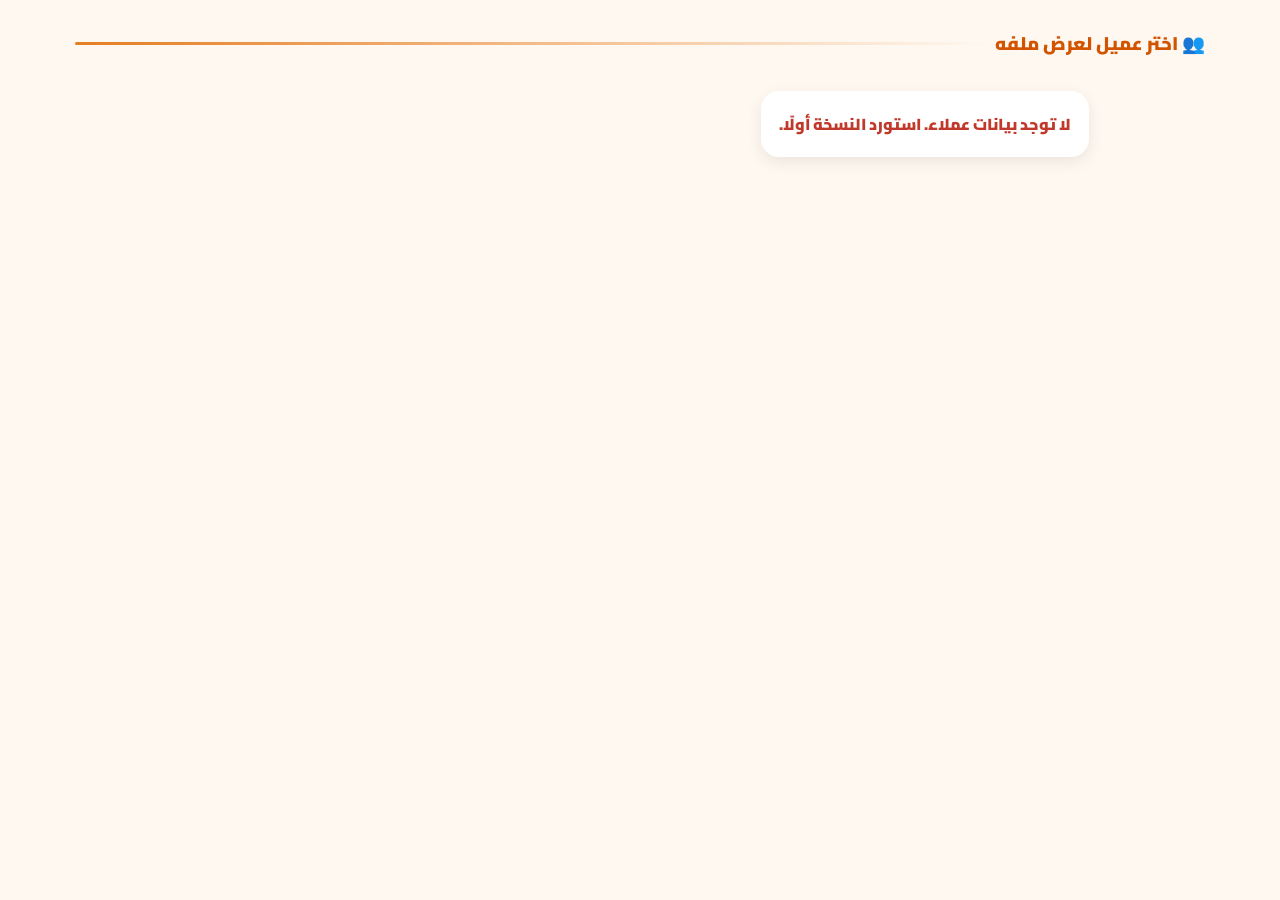
==== client-history.html @ fc014681 "ضض" ====
<!DOCTYPE html>
<html lang="ar" dir="rtl">
<head>
  <meta name="robots" content="noindex,nofollow,noarchive,nosnippet">
  <meta name="referrer" content="no-referrer">

  <meta charset="UTF-8" />
  <meta name="viewport" content="width=device-width, initial-scale=1, maximum-scale=1, user-scalable=no, viewport-fit=cover" />
  <title>ملف العميل - نوشي بيكري</title>
  <link href="https://fonts.googleapis.com/css2?family=Cairo:wght@400;600;700;800;900&family=Tajawal:wght@700;800;900&display=swap" rel="stylesheet" />
  <style>
    :root{
      --bg:#fff8f0;--card:#fff;--ink:#263238;--muted:#697386;--brand:#e67e22;--brand2:#d35400;
      --cyan:#00bcd4;--green:#27ae60;--red:#e74c3c;--blue:#3498db;--purple:#8e44ad;--gold:#f1c40f;
      --shadow:0 12px 32px rgba(93,56,18,.14);--soft:0 5px 16px rgba(0,0,0,.08);--r:18px;
    }
    *{box-sizing:border-box;-webkit-tap-highlight-color:transparent} html,body{margin:0;padding:0;background:var(--bg);color:var(--ink);font-family:Cairo,system-ui,sans-serif;overflow-x:hidden} button,input,select{font-family:inherit} button{cursor:pointer} img{display:block;max-width:100%}
    .wrap{width:min(1150px,100%);margin:auto;padding:10px 10px 35px}.hero{position:relative;overflow:hidden;border-radius:0 0 30px 30px;padding:18px 14px 20px;background:radial-gradient(circle at 12% 18%,rgba(255,255,255,.5),transparent 26%),linear-gradient(135deg,#bf4b00,#e67e22 48%,#ffb066);color:#fff;box-shadow:var(--shadow)}
    .hero:before{content:"";position:absolute;inset:-70px -35px auto auto;width:220px;height:220px;border-radius:50%;background:rgba(255,255,255,.14)}.top-actions{display:flex;gap:8px;justify-content:space-between;align-items:center;position:relative;z-index:1}.btn{border:0;border-radius:14px;padding:10px 12px;font-weight:900;box-shadow:0 5px 12px rgba(0,0,0,.12)}.btn-light{background:rgba(255,255,255,.22);color:#fff;border:1px solid rgba(255,255,255,.35)}.btn-main{background:#fff;color:#bf4b00}.btn-green{background:var(--green);color:#fff}.btn-gray{background:#7f8c8d;color:#fff}.title-box{text-align:center;position:relative;z-index:1;margin-top:12px}.avatar{width:86px;height:86px;margin:0 auto 9px;border-radius:25px;background:linear-gradient(135deg,#fff,#ffe5c7);color:#d35400;display:flex;align-items:center;justify-content:center;font-size:2.4rem;font-weight:900;box-shadow:0 10px 24px rgba(0,0,0,.16);border:3px solid rgba(255,255,255,.75)}h1{font-family:Tajawal,Cairo,sans-serif;font-size:1.65rem;margin:4px 0}.sub{opacity:.95;font-weight:700}.vip-pill{display:inline-flex;align-items:center;gap:6px;margin-top:10px;background:rgba(0,0,0,.18);border:1px solid rgba(255,255,255,.35);padding:7px 12px;border-radius:999px;font-weight:900}
    .section{margin:16px 0}.section-title{display:flex;align-items:center;gap:8px;font-size:1.15rem;font-weight:900;color:#d35400;margin:0 0 10px}.section-title:after{content:"";height:3px;background:linear-gradient(90deg,#e67e22,transparent);flex:1;border-radius:99px}.grid{display:grid;gap:10px}.stats-grid{grid-template-columns:repeat(4,1fr)}.card{background:var(--card);border-radius:var(--r);box-shadow:var(--soft);border:1px solid rgba(230,126,34,.10)}.stat{padding:13px;text-align:center;position:relative;overflow:hidden}.stat:before{content:"";position:absolute;top:0;right:0;width:100%;height:5px;background:var(--accent,var(--brand))}.stat .icon{font-size:1.3rem}.stat .label{font-size:.78rem;color:var(--muted);font-weight:800;margin-top:4px}.stat .value{font-size:1.15rem;font-weight:900;margin-top:3px;color:#222}.accent-green{--accent:var(--green)}.accent-blue{--accent:var(--blue)}.accent-red{--accent:var(--red)}.accent-purple{--accent:var(--purple)}.accent-gold{--accent:var(--gold)}.accent-cyan{--accent:var(--cyan)}
    .circles{grid-template-columns:repeat(3,1fr)}.circle-card{padding:14px;text-align:center}.ring{--p:0;--c:#e67e22;width:112px;height:112px;margin:auto;border-radius:50%;display:grid;place-items:center;background:conic-gradient(var(--c) calc(var(--p)*1%),#eee 0);position:relative}.ring:after{content:"";position:absolute;inset:12px;background:white;border-radius:50%;box-shadow:inset 0 0 0 1px #f0f0f0}.ring strong{position:relative;z-index:1;font-size:1.25rem}.circle-label{margin-top:8px;font-weight:900}.smart-grid{grid-template-columns:repeat(4,1fr)}.smart{padding:12px}.smart b{display:block;color:#2d3436;margin-top:3px}.smart span{color:var(--muted);font-size:.82rem;font-weight:800}
    .tools{display:grid;grid-template-columns:1.2fr .8fr .8fr;gap:8px;margin:10px 0}.tools input,.tools select{width:100%;padding:11px;border:1px solid #ead7c4;border-radius:14px;background:#fff;font-weight:800;outline:none}.products-grid{grid-template-columns:repeat(2,1fr)}.product-card{display:grid;grid-template-columns:78px 1fr;gap:11px;padding:10px;align-items:center}.thumb{width:78px;height:78px;border-radius:18px;overflow:hidden;background:linear-gradient(135deg,#fff3e0,#ffe0b2);display:flex;align-items:center;justify-content:center;box-shadow:inset 0 0 0 1px rgba(0,0,0,.04)}.thumb img{width:100%;height:100%;object-fit:cover}.thumb.no-image:before{content:"🍰";font-size:2rem}.rank{display:inline-flex;align-items:center;justify-content:center;min-width:34px;height:28px;border-radius:10px;background:#f5f5f5;font-weight:900;margin-left:5px}.rank.one{background:linear-gradient(135deg,#ffd700,#ffc107);color:#000}.rank.two{background:linear-gradient(135deg,#d6d6d6,#9e9e9e);color:white}.rank.three{background:linear-gradient(135deg,#cd7f32,#a0522d);color:white}.pname{font-weight:900}.mini-stats{display:grid;grid-template-columns:repeat(3,1fr);gap:6px;margin-top:8px}.mini{background:#fff8f0;border-radius:10px;padding:6px;text-align:center}.mini small{display:block;color:#777;font-weight:800;font-size:.7rem}.mini b{font-size:.82rem}
    .orders{display:grid;gap:12px}.order{padding:12px;border-right:7px solid var(--brand);overflow:hidden}.order.paid{border-color:var(--green);background:linear-gradient(135deg,#fff,#effff6)}.order.unpaid{border-color:var(--red);background:linear-gradient(135deg,#fff,#fff0f0)}.order-head{display:flex;justify-content:space-between;gap:8px;align-items:center;flex-wrap:wrap}.order-num{font-weight:900;color:#d35400;background:#fff;padding:6px 10px;border-radius:999px;box-shadow:0 2px 8px rgba(0,0,0,.06)}.badge{display:inline-flex;align-items:center;gap:5px;border-radius:999px;padding:5px 9px;color:#fff;font-weight:900;font-size:.78rem;margin:4px 3px 0}.b-green{background:var(--green)}.b-red{background:var(--red)}.b-blue{background:var(--blue)}.b-gray{background:#7f8c8d}.b-purple{background:var(--purple)}.order-products{display:grid;gap:8px;margin-top:10px}.line{display:grid;grid-template-columns:56px 1fr auto;gap:8px;align-items:center;background:rgba(255,255,255,.75);border:1px solid rgba(0,0,0,.04);border-radius:14px;padding:7px}.line .thumb{width:56px;height:56px;border-radius:14px}.line-name{font-weight:900}.line-meta{color:#666;font-size:.78rem;font-weight:800}.line-total{font-weight:900;color:#2c3e50;white-space:nowrap}.order-total{display:grid;grid-template-columns:repeat(4,1fr);gap:7px;margin-top:10px}.total-box{background:#fff;border-radius:12px;padding:8px;text-align:center}.total-box small{display:block;color:#777;font-weight:800}.total-box b{font-size:.9rem}.note{margin-top:9px;background:#f7f7fb;border-right:4px solid var(--purple);border-radius:12px;padding:8px;color:#444;font-weight:700}.empty{padding:30px;text-align:center;color:#777;font-weight:900}.client-picker{display:grid;grid-template-columns:repeat(2,1fr);gap:10px}.client-pick{padding:13px;text-align:right;border:0;border-radius:16px;background:#fff;box-shadow:var(--soft);font-weight:900}.client-pick span{display:block;color:#777;font-size:.8rem;margin-top:3px}.fatal{margin:20px auto;background:#fff;border-radius:18px;padding:18px;box-shadow:var(--soft);text-align:center;color:#c0392b;font-weight:900}.hide{display:none!important}
    @media(max-width:820px){.stats-grid{grid-template-columns:repeat(2,1fr)}.circles,.smart-grid,.products-grid{grid-template-columns:1fr}.tools{grid-template-columns:1fr}.order-total{grid-template-columns:repeat(2,1fr)}}
    @media(max-width:430px){.wrap{padding:0 8px 25px}.hero{border-radius:0 0 24px 24px}.stats-grid{grid-template-columns:1fr 1fr}.stat{padding:10px}.stat .value{font-size:.98rem}.product-card{grid-template-columns:66px 1fr}.thumb{width:66px;height:66px}.line{grid-template-columns:48px 1fr}.line-total{grid-column:2 / 3;text-align:right}.client-picker{grid-template-columns:1fr}}
  </style>
  <style id="noshi-auth-cloak">body{visibility:hidden!important}</style>
</head>
<body>
  <div class="wrap">
    <div id="loading" class="fatal">⏳ جاري تحميل ملف العميل...</div>

    <main id="app" class="hide">
<!-- الهيدر فاضي (مساحة فارغة) -->
<header class="hero" style="padding-bottom: 10px;">
  <!-- ما فيه أزرار ولا شيء، بس اسم العميل -->
  <div class="title-box">
    <div class="avatar" id="avatar">ن</div>
    <h1 id="clientName">—</h1>
    <div class="sub" id="clientMeta">—</div>
    <div class="vip-pill" id="clientTier">⭐ تحليل العميل</div>
  </div>
</header>

<!-- المربع البرتقالي مع زر رجوع كبير (نازل تحت مع مسافة) -->
<div style="
  background: linear-gradient(135deg, #e67e22, #d35400);
  border-radius: 18px;
  padding: 18px 22px;
  margin: 20px 0 25px;
  box-shadow: 0 8px 30px rgba(211, 84, 0, 0.4);
  display: flex;
  align-items: center;
  justify-content: space-between;
  gap: 15px;
">
  <!-- النص -->
  <div style="display: flex; align-items: center; gap: 12px;">
    <span style="font-size: 2rem; color: white;">📋</span>
    <span style="color: white; font-weight: 900; font-size: 1.2rem;">ملف العميل</span>
  </div>
  
  <!-- زر الرجوع -->
  <button onclick="location.href='client.html'" style="
    padding: 12px 28px;
    background: white;
    color: #d35400;
    border: none;
    border-radius: 14px;
    font-size: 1.1rem;
    font-weight: 900;
    font-family: 'Cairo', sans-serif;
    cursor: pointer;
    display: flex;
    align-items: center;
    gap: 10px;
    box-shadow: 0 4px 15px rgba(0,0,0,0.15);
    transition: all 0.15s ease;
    -webkit-tap-highlight-color: transparent;
  "
  onmousedown="this.style.transform='scale(0.95)'"
  onmouseup="this.style.transform='scale(1)'"
  ontouchstart="this.style.transform='scale(0.95)'"
  ontouchend="this.style.transform='scale(1)'"
  >
    <span style="font-size: 1.4rem;">↩️</span>
    العودة للعملاء
  </button>
</div>

      <section class="section">
        <h2 class="section-title">📊 الإحصائية الشاملة</h2>
        <div id="statsGrid" class="grid stats-grid"></div>
      </section>

      <section class="section">
        <h2 class="section-title">🎯 مؤشرات ذكية</h2>
        <div id="circleGrid" class="grid circles"></div>
      </section>

      <section class="section">
        <h2 class="section-title">✨ لمحة سريعة</h2>
        <div id="smartGrid" class="grid smart-grid"></div>
      </section>

      <section class="section">
        <h2 class="section-title">🔥 منتجات العميل من الأكثر للأقل</h2>
        <div id="productsGrid" class="grid products-grid"></div>
      </section>

      <section class="section">
        <h2 class="section-title">📦 هيستوري الطلبات</h2>
        <div class="tools no-print">
          <input id="searchInput" type="text" placeholder="🔎 ابحث باسم منتج، مندوب، ملاحظة...">
          <select id="statusFilter">
            <option value="all">كل الحالات</option>
            <option value="paid">المدفوع فقط</option>
            <option value="unpaid">غير المدفوع فقط</option>
            <option value="cash">نقد فقط</option>
            <option value="transfer">تحويل فقط</option>
          </select>
          <select id="sortFilter">
            <option value="newest">الأحدث أولًا</option>
            <option value="highest">الأعلى قيمة</option>
            <option value="products">الأكثر منتجات</option>
            <option value="oldest">الأقدم أولًا</option>
          </select>
        </div>
        <div id="ordersList" class="orders"></div>
      </section>
    </main>

    <section id="picker" class="hide section">
      <h2 class="section-title">👥 اختر عميل لعرض ملفه</h2>
      <div id="clientPicker" class="client-picker"></div>
    </section>
  </div>

  <script src="ui-modal.js"></script>
<script src="./db.js"></script>
  <script>
    const PRODUCT_IMAGES = {
      "كيكة ليمون":"images/thumbs/lemon.webp","كيكة سينابون":"images/thumbs/cinnamon1.webp","كيكة برتقال":"images/thumbs/orange.webp","كيكة رمل":"images/thumbs/sand.webp","كيكة كوكيز":"images/thumbs/cookies.webp","كيكة ماربل":"images/thumbs/marble.webp","كيكة دايجستف":"images/thumbs/digestive.webp","كيك دايجستف ميني":"images/thumbs/digestive.webp","كيكة تمر":"images/thumbs/dates.webp","قرص عقيلي":"images/thumbs/aqeeli.webp","كيكة شوكليت":"images/thumbs/choco.webp","ميني كيك ليمون":"images/thumbs/minilemon.webp","كيكة الكيري":"images/thumbs/kiri.webp","خلية قرفة":"images/thumbs/honey1.webp","خلية سمسم":"images/thumbs/honey2.webp","خلية سميد":"images/thumbs/honey3.webp","تاوة نوشي":"images/thumbs/tawa.webp","تاوة نوشي ميني":"images/thumbs/tawamini.webp","سينابون":"images/thumbs/cinnabon.webp","كرات الشعيرية":"images/thumbs/shariya.webp","فطيرة حلزونية":"images/thumbs/spiral.webp","تارت تفاح":"images/thumbs/tart.webp","تارت تشيز التمر":"images/thumbs/tartdate.webp","بوب كيك ليمون":"images/thumbs/popcakelemon.webp","بوب كيك شوكليت":"images/thumbs/popcakechoco.webp","بسبوسة":"images/thumbs/basbousa.webp","تشيز القشد":"images/thumbs/chesedate.webp","فطيرة المربى":"images/thumbs/jam.webp","وردات الشوكولاتة":"images/thumbs/rose.webp","تارت البيكان":"images/thumbs/bekan.webp","صحن تقديم":"images/thumbs/plate.webp","مندوب":"images/thumbs/delivery.webp","تكلفة إضافية":"images/thumbs/extra.webp"
    };
    let clients=[], salesData={}, currentClient=null, currentOrders=[];
    const $ = id => document.getElementById(id);
    const money = n => `${safe(n).toFixed(2)} ريال`;
    const safe = v => { const n=parseFloat(v); return isNaN(n)?0:n; };
    const esc = v => String(v ?? "").replaceAll("&","&amp;").replaceAll("<","&lt;").replaceAll(">","&gt;").replaceAll('"',"&quot;").replaceAll("'","&#039;");
    const params = new URLSearchParams(location.search);

    document.addEventListener("DOMContentLoaded", boot);

    async function readData(){
      let dbOk=false;
      try{
        if(window.NoshiDB){
          const live = await NoshiDB.getMany(["clients", "salesData"], { clients: [], salesData: {} });
          clients = live.clients;
          salesData = live.salesData;
          dbOk = true;
        }
      }catch(e){ console.warn("IndexedDB read failed", e); }
      if(!Array.isArray(clients)) clients = [];
      if(!salesData || typeof salesData !== "object" || Array.isArray(salesData)) salesData = {};
      return dbOk;
    }

    async function boot(){
      try{
        await readData();
        const id = params.get("id");
        currentClient = clients.find(c => String(c.id) === String(id));
        if(!currentClient){ showPicker(); return; }
        currentOrders = getClientOrders(currentClient);
        renderAll();
        $("loading").classList.add("hide");
        $("app").classList.remove("hide");
      }catch(e){
        console.error(e);
        $("loading").textContent = "❌ حدث خطأ أثناء تحميل بيانات العميل. افتح Console وأرسل الخطأ.";
      }
    }

    function showPicker(){
      $("loading").classList.add("hide");
      const box = $("clientPicker");
      if(!clients.length){ box.innerHTML = `<div class="fatal">لا توجد بيانات عملاء. استورد النسخة أولًا.</div>`; }
      else{
        box.innerHTML = clients.map(c => `<button class="client-pick" onclick="location.href='client-history-v2.html?id=${encodeURIComponent(c.id)}'">👤 ${esc(c.name)}<span>${esc(c.phone || 'بدون رقم')} • ${esc(c.date || 'بدون تاريخ')}</span></button>`).join("");
      }
      $("picker").classList.remove("hide");
    }

    function getAllOrders(){
      let arr=[];
      Object.values(salesData || {}).forEach(monthOrders => { if(Array.isArray(monthOrders)) arr = arr.concat(monthOrders); });
      return arr;
    }
    function getClientOrders(client){
      return getAllOrders().filter(o => String(o.clientId || "") === String(client.id || "") || (!o.clientId && o.client === client.name))
        .sort((a,b)=> new Date(b.date || 0) - new Date(a.date || 0));
    }
    function orderItems(order){ return Array.isArray(order.items) ? order.items : []; }
    function isDelivery(item){ return (item.originalName || item.name) === "مندوب"; }
    function itemBefore(item){ return safe(item.price) * safe(item.qty); }
    function itemAfter(item, order){
      let total = itemBefore(item);
      if(safe(item.discount)>0) total *= (1 - safe(item.discount)/100);
      const name = item.originalName || item.name;
      if(safe(order.generalDiscount)>0 && name !== "مندوب" && name !== "صحن تقديم") total *= (1 - safe(order.generalDiscount)/100);
      return total;
    }
    function orderBefore(order){ const calc=orderItems(order).reduce((s,i)=>s+itemBefore(i),0); return safe(order.totalBefore)||calc; }
    function orderAfter(order){ const calc=orderItems(order).reduce((s,i)=>s+itemAfter(i,order),0); return safe(order.totalAfter)||calc; }
    function orderQty(order){ return orderItems(order).filter(i=>!isDelivery(i)).reduce((s,i)=>s+safe(i.qty),0); }
    function deliveryTotal(order){ return orderItems(order).filter(isDelivery).reduce((s,i)=>s+itemBefore(i),0); }
function payment(order){
  // حالة تشيك بوكس السداد للكاش
  const cashPaid =
    order.paidByEmad === true ||
    order.checkboxStatus === true ||
    order.cashReceived === true;

  if(order.paymentMethod === "cash") {
    return {
      method: "نقد",
      methodClass: "b-purple",
      status: cashPaid ? "مدفوع" : "بانتظار الدفع",
      paid: cashPaid
    };
  }

  if(order.paymentMethod === "transfer") {
    return {
      method: "تحويل",
      methodClass: "b-blue",
      status: order.transferred ? "تم التحويل" : "بانتظار التحويل",
      paid: !!order.transferred
    };
  }

  return {
    method: "غير محدد",
    methodClass: "b-gray",
    status: "غير محدد",
    paid: false
  };
}
    function imgFor(name){ return PRODUCT_IMAGES[name] || PRODUCT_IMAGES[String(name||"").replace(/\s+\d+$/,'')] || "images/thumbs/extra.webp"; }
    function fmtDate(v){ return v ? String(v).replace("T"," ").slice(0,16) : "—"; }

    function renderAll(){
      const name = currentClient.name || "عميل";
      $("clientName").textContent = name;
      $("avatar").textContent = name.trim().slice(0,1) || "ع";
      $("clientMeta").textContent = `📞 ${currentClient.phone || 'بدون رقم'} • 📅 انضم: ${currentClient.date || 'غير محدد'}`;
      renderStats(); renderCircles(); renderSmart(); renderProducts(); renderOrders();
      ["searchInput","statusFilter","sortFilter"].forEach(id => $(id).addEventListener("input", renderOrders));
      $("statusFilter").addEventListener("change", renderOrders); $("sortFilter").addEventListener("change", renderOrders);
    }
    function computeStats(){
      const before=currentOrders.reduce((s,o)=>s+orderBefore(o),0), after=currentOrders.reduce((s,o)=>s+orderAfter(o),0), del=currentOrders.reduce((s,o)=>s+deliveryTotal(o),0);
      const paid=currentOrders.filter(o=>payment(o).paid).length;
      const qty=currentOrders.reduce((s,o)=>s+orderQty(o),0);
      const highest=Math.max(0,...currentOrders.map(orderAfter));
      const avg=currentOrders.length? after/currentOrders.length:0;
      return {orders:currentOrders.length,before,after,discount:Math.max(before-after,0),del,paid,unpaid:currentOrders.length-paid,qty,highest,avg,first:currentOrders.at(-1)?.date,last:currentOrders[0]?.date};
    }
    function tier(s){
      if(s.after >= 3000 || s.orders >= 25) return "👑 VIP ذهبي";
      if(s.after >= 1200 || s.orders >= 12) return "⭐ عميل مميز";
      if(s.orders >= 4) return "🌱 عميل واعد";
      return "🧁 عميل جديد";
    }
    function renderStats(){
      const s=computeStats(); $("clientTier").textContent = tier(s);
      const rows=[
        ["📦","عدد الطلبات",s.orders,"accent-purple"],["🧁","إجمالي المنتجات",s.qty,"accent-cyan"],["💰","قبل الخصم",money(s.before),""],["🏷️","إجمالي الخصم",money(s.discount),"accent-red"],["✅","الصافي",money(s.after),"accent-green"],["💎","أعلى فاتورة",money(s.highest),"accent-blue"],["📊","متوسط الطلب",money(s.avg),"accent-gold"],["🚚","مدفوع للمندوب",money(s.del),"accent-purple"],["🟢","طلبات مدفوعة",s.paid,"accent-green"],["🔴","طلبات معلقة",s.unpaid,"accent-red"],["🕒","أول طلب",fmtDate(s.first),"accent-blue"],["🆕","آخر طلب",fmtDate(s.last),"accent-cyan"]
      ];
      $("statsGrid").innerHTML = rows.map(r=>`<div class="card stat ${r[3]}"><div class="icon">${r[0]}</div><div class="label">${r[1]}</div><div class="value">${r[2]}</div></div>`).join("");
    }
    function productStats(){
      const map={};
      currentOrders.forEach(o=>orderItems(o).forEach(i=>{
        const name=i.originalName || i.name || "منتج"; if(isDelivery(i)) return;
        if(!map[name]) map[name]={name,qty:0,times:0,before:0,after:0};
        map[name].qty+=safe(i.qty); map[name].times+=1; map[name].before+=itemBefore(i); map[name].after+=itemAfter(i,o);
      }));
      return Object.values(map).sort((a,b)=>b.qty-a.qty || b.after-a.after);
    }
	
    function renderCircles(){
      const s=computeStats(), ps=productStats();
      const paidPct=s.orders?Math.round(s.paid/s.orders*100):0, discountPct=s.before?Math.round(s.discount/s.before*100):0, favPct=s.qty&&ps[0]?Math.round(ps[0].qty/s.qty*100):0;
      const data=[[paidPct,"#27ae60","نسبة السداد"],[discountPct,"#e74c3c","نسبة الخصم"],[favPct,"#8e44ad","سيطرة المنتج المفضل"]];
      $("circleGrid").innerHTML=data.map(d=>`<div class="card circle-card"><div class="ring" style="--p:${d[0]};--c:${d[1]}"><strong>${d[0]}%</strong></div><div class="circle-label">${d[2]}</div></div>`).join("");
    }
// أضف هذي الدالة
function getTopProductDisplay() {
  const allStats = productStats();
  if (!allStats || allStats.length === 0) return "—";
  
  const tray = allStats.find(p => p.name === "صحن تقديم");
  const topProduct = allStats[0];
  
  // إذا صحن التقديم هو الأول أو متساوي مع الأول
  if (tray && (tray === topProduct || (topProduct && tray.qty === topProduct.qty))) {
    const secondProduct = allStats.find(p => p.name !== "صحن تقديم");
    return secondProduct ? `صحن تقديم، ${secondProduct.name}` : "صحن تقديم";
  }
  
  return topProduct?.name || "—";
}

// وعدل هذي
function renderSmart(){
  const ps=productStats(), s=computeStats();
  const dayMap={}; 
  currentOrders.forEach(o=>{ 
    const d=new Date(o.date||""); 
    if(!isNaN(d)) dayMap[d.getDay()] = (dayMap[d.getDay()]||0)+1; 
  });
  const days=["الأحد","الإثنين","الثلاثاء","الأربعاء","الخميس","الجمعة","السبت"];
  const bestDay=Object.entries(dayMap).sort((a,b)=>b[1]-a[1])[0];
  const methods={}; 
  currentOrders.forEach(o=>{ 
    const m=payment(o).method; 
    methods[m]=(methods[m]||0)+1; 
  });
  const bestMethod=Object.entries(methods).sort((a,b)=>b[1]-a[1])[0]?.[0] || "—";
  const msg = s.unpaid>0 ? `لديه ${s.unpaid} طلب معلق` : s.orders?"كل الطلبات مسددة" : "لا توجد طلبات";
  
  // 🆕 استخدم الدالة الجديدة
  const topDisplay = getTopProductDisplay();
  
  const items=[
    ["🏆","المنتج الأكثر مبيعاً", topDisplay],
    ["📅","اليوم الأكثر طلبًا",bestDay?days[bestDay[0]]:"—"],
    ["💳","طريقة الدفع الغالبة",bestMethod],
    ["💡","اقتراح متابعة",msg]
  ];
  $("smartGrid").innerHTML=items.map(i=>`<div class="card smart"><span>${i[0]} ${i[1]}</span><b>${esc(i[2])}</b></div>`).join("");
}
    function renderProducts(){
      const ps=productStats();
      if(!ps.length){ $("productsGrid").innerHTML=`<div class="card empty">لا توجد منتجات لهذا العميل</div>`; return; }
      $("productsGrid").innerHTML=ps.map((p,i)=>{
        const r=i===0?'one':i===1?'two':i===2?'three':'';
        return `<div class="card product-card"><div class="thumb"><img src="${imgFor(p.name)}" alt="${esc(p.name)}" loading="lazy" decoding="async" onerror="this.remove();this.parentElement.classList.add('no-image')"></div><div><div class="pname"><span class="rank ${r}">${i<3?['🥇','🥈','🥉'][i]:'#'+(i+1)}</span>${esc(p.name)}</div><div class="mini-stats"><div class="mini"><small>الكمية</small><b>${p.qty}</b></div><div class="mini"><small>مرات الطلب</small><b>${p.times}</b></div><div class="mini"><small>الصافي</small><b>${money(p.after)}</b></div></div></div></div>`;
      }).join("");
    }
    function renderOrders(){
      const q=($("searchInput")?.value||"").trim().toLowerCase(), status=$("statusFilter")?.value||"all", sort=$("sortFilter")?.value||"newest";
      let list=currentOrders.filter(o=>{
        const pay=payment(o);
        const statusOk=status==='all'||(status==='paid'&&pay.paid)||(status==='unpaid'&&!pay.paid)||(status==='cash'&&o.paymentMethod==='cash')||(status==='transfer'&&o.paymentMethod==='transfer');
        const text=[o.date,o.deliveryDate,o.deliveryPerson,o.mandoub,o.globalNote,...orderItems(o).map(i=>i.name)].join(' ').toLowerCase();
        return statusOk && (!q || text.includes(q));
      });
      list.sort((a,b)=> sort==='oldest'?new Date(a.date||0)-new Date(b.date||0):sort==='highest'?orderAfter(b)-orderAfter(a):sort==='products'?orderQty(b)-orderQty(a):new Date(b.date||0)-new Date(a.date||0));
      if(!list.length){ $("ordersList").innerHTML=`<div class="card empty">لا توجد طلبات مطابقة</div>`; return; }
      $("ordersList").innerHTML=list.map((o,i)=>orderCard(o,i)).join("");
    }
    function orderCard(o,i){
      const pay=payment(o), before=orderBefore(o), after=orderAfter(o), disc=Math.max(before-after,0), paidClass=pay.paid?'paid':'unpaid';
      const items=orderItems(o).map(it=>{
        const name=it.originalName||it.name||"منتج", qty=safe(it.qty), price=safe(it.price), total=itemAfter(it,o);
        return `<div class="line"><div class="thumb"><img src="${imgFor(name)}" alt="${esc(name)}" loading="lazy" decoding="async" onerror="this.remove();this.parentElement.classList.add('no-image')"></div><div><div class="line-name">${esc(name)}</div><div class="line-meta">الكمية: ${qty} • السعر: ${money(price)}${safe(it.discount)?` • خصم المنتج: ${safe(it.discount)}%`:''}</div></div><div class="line-total">${money(total)}</div></div>`;
      }).join("");
      return `<article class="card order ${paidClass}"><div class="order-head"><div class="order-num">طلب #${i+1}</div><div style="font-weight:900;color:#555">${fmtDate(o.date)}</div></div><div><span class="badge ${pay.methodClass}">💳 ${pay.method}</span><span class="badge ${pay.paid?'b-green':'b-red'}">${pay.paid?'✅':'⏳'} ${pay.status}</span><span class="badge b-gray">🚚 ${esc(o.deliveryPerson||o.mandoub||'غير محدد')}</span>${o.deliveryDate?`<span class="badge b-blue">🕒 ${esc(o.deliveryDate)}</span>`:''}</div><div class="order-products">${items || '<div class="empty">لا توجد منتجات محفوظة</div>'}</div><div class="order-total"><div class="total-box"><small>قبل الخصم</small><b>${money(before)}</b></div><div class="total-box"><small>الخصم</small><b>${money(disc)}</b></div><div class="total-box"><small>الصافي</small><b>${money(after)}</b></div><div class="total-box"><small>المندوب</small><b>${money(deliveryTotal(o))}</b></div></div>${o.globalNote?`<div class="note">📝 ${esc(o.globalNote)}</div>`:''}</article>`;
    }
  </script>

<script src="config.js"></script><script src="auth.js"></script><script>NoshiAuth.guard().catch(()=>{});</script>
</body>
</html>
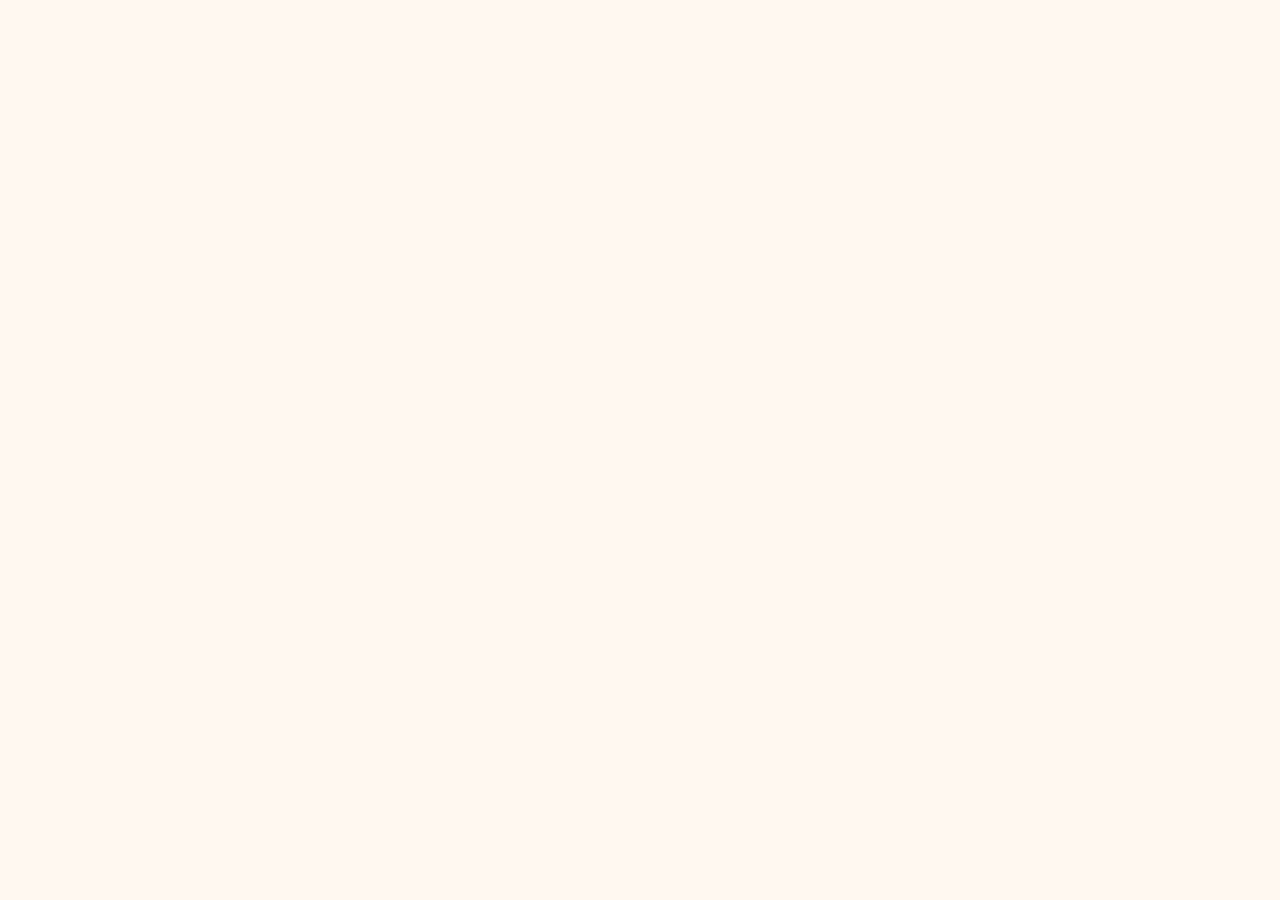
==== commit b21347e4: "ص" ====
--- a/client-history.html
+++ b/client-history.html
@@ -8,25 +8,21 @@
   <meta name="viewport" content="width=device-width, initial-scale=1, maximum-scale=1, user-scalable=no, viewport-fit=cover" />
   <title>ملف العميل - نوشي بيكري</title>
   <link href="https://fonts.googleapis.com/css2?family=Cairo:wght@400;600;700;800;900&family=Tajawal:wght@700;800;900&display=swap" rel="stylesheet" />
-  <style>
-    :root{
-      --bg:#fff8f0;--card:#fff;--ink:#263238;--muted:#697386;--brand:#e67e22;--brand2:#d35400;
-      --cyan:#00bcd4;--green:#27ae60;--red:#e74c3c;--blue:#3498db;--purple:#8e44ad;--gold:#f1c40f;
-      --shadow:0 12px 32px rgba(93,56,18,.14);--soft:0 5px 16px rgba(0,0,0,.08);--r:18px;
-    }
-    *{box-sizing:border-box;-webkit-tap-highlight-color:transparent} html,body{margin:0;padding:0;background:var(--bg);color:var(--ink);font-family:Cairo,system-ui,sans-serif;overflow-x:hidden} button,input,select{font-family:inherit} button{cursor:pointer} img{display:block;max-width:100%}
-    .wrap{width:min(1150px,100%);margin:auto;padding:10px 10px 35px}.hero{position:relative;overflow:hidden;border-radius:0 0 30px 30px;padding:18px 14px 20px;background:radial-gradient(circle at 12% 18%,rgba(255,255,255,.5),transparent 26%),linear-gradient(135deg,#bf4b00,#e67e22 48%,#ffb066);color:#fff;box-shadow:var(--shadow)}
-    .hero:before{content:"";position:absolute;inset:-70px -35px auto auto;width:220px;height:220px;border-radius:50%;background:rgba(255,255,255,.14)}.top-actions{display:flex;gap:8px;justify-content:space-between;align-items:center;position:relative;z-index:1}.btn{border:0;border-radius:14px;padding:10px 12px;font-weight:900;box-shadow:0 5px 12px rgba(0,0,0,.12)}.btn-light{background:rgba(255,255,255,.22);color:#fff;border:1px solid rgba(255,255,255,.35)}.btn-main{background:#fff;color:#bf4b00}.btn-green{background:var(--green);color:#fff}.btn-gray{background:#7f8c8d;color:#fff}.title-box{text-align:center;position:relative;z-index:1;margin-top:12px}.avatar{width:86px;height:86px;margin:0 auto 9px;border-radius:25px;background:linear-gradient(135deg,#fff,#ffe5c7);color:#d35400;display:flex;align-items:center;justify-content:center;font-size:2.4rem;font-weight:900;box-shadow:0 10px 24px rgba(0,0,0,.16);border:3px solid rgba(255,255,255,.75)}h1{font-family:Tajawal,Cairo,sans-serif;font-size:1.65rem;margin:4px 0}.sub{opacity:.95;font-weight:700}.vip-pill{display:inline-flex;align-items:center;gap:6px;margin-top:10px;background:rgba(0,0,0,.18);border:1px solid rgba(255,255,255,.35);padding:7px 12px;border-radius:999px;font-weight:900}
-    .section{margin:16px 0}.section-title{display:flex;align-items:center;gap:8px;font-size:1.15rem;font-weight:900;color:#d35400;margin:0 0 10px}.section-title:after{content:"";height:3px;background:linear-gradient(90deg,#e67e22,transparent);flex:1;border-radius:99px}.grid{display:grid;gap:10px}.stats-grid{grid-template-columns:repeat(4,1fr)}.card{background:var(--card);border-radius:var(--r);box-shadow:var(--soft);border:1px solid rgba(230,126,34,.10)}.stat{padding:13px;text-align:center;position:relative;overflow:hidden}.stat:before{content:"";position:absolute;top:0;right:0;width:100%;height:5px;background:var(--accent,var(--brand))}.stat .icon{font-size:1.3rem}.stat .label{font-size:.78rem;color:var(--muted);font-weight:800;margin-top:4px}.stat .value{font-size:1.15rem;font-weight:900;margin-top:3px;color:#222}.accent-green{--accent:var(--green)}.accent-blue{--accent:var(--blue)}.accent-red{--accent:var(--red)}.accent-purple{--accent:var(--purple)}.accent-gold{--accent:var(--gold)}.accent-cyan{--accent:var(--cyan)}
-    .circles{grid-template-columns:repeat(3,1fr)}.circle-card{padding:14px;text-align:center}.ring{--p:0;--c:#e67e22;width:112px;height:112px;margin:auto;border-radius:50%;display:grid;place-items:center;background:conic-gradient(var(--c) calc(var(--p)*1%),#eee 0);position:relative}.ring:after{content:"";position:absolute;inset:12px;background:white;border-radius:50%;box-shadow:inset 0 0 0 1px #f0f0f0}.ring strong{position:relative;z-index:1;font-size:1.25rem}.circle-label{margin-top:8px;font-weight:900}.smart-grid{grid-template-columns:repeat(4,1fr)}.smart{padding:12px}.smart b{display:block;color:#2d3436;margin-top:3px}.smart span{color:var(--muted);font-size:.82rem;font-weight:800}
-    .tools{display:grid;grid-template-columns:1.2fr .8fr .8fr;gap:8px;margin:10px 0}.tools input,.tools select{width:100%;padding:11px;border:1px solid #ead7c4;border-radius:14px;background:#fff;font-weight:800;outline:none}.products-grid{grid-template-columns:repeat(2,1fr)}.product-card{display:grid;grid-template-columns:78px 1fr;gap:11px;padding:10px;align-items:center}.thumb{width:78px;height:78px;border-radius:18px;overflow:hidden;background:linear-gradient(135deg,#fff3e0,#ffe0b2);display:flex;align-items:center;justify-content:center;box-shadow:inset 0 0 0 1px rgba(0,0,0,.04)}.thumb img{width:100%;height:100%;object-fit:cover}.thumb.no-image:before{content:"🍰";font-size:2rem}.rank{display:inline-flex;align-items:center;justify-content:center;min-width:34px;height:28px;border-radius:10px;background:#f5f5f5;font-weight:900;margin-left:5px}.rank.one{background:linear-gradient(135deg,#ffd700,#ffc107);color:#000}.rank.two{background:linear-gradient(135deg,#d6d6d6,#9e9e9e);color:white}.rank.three{background:linear-gradient(135deg,#cd7f32,#a0522d);color:white}.pname{font-weight:900}.mini-stats{display:grid;grid-template-columns:repeat(3,1fr);gap:6px;margin-top:8px}.mini{background:#fff8f0;border-radius:10px;padding:6px;text-align:center}.mini small{display:block;color:#777;font-weight:800;font-size:.7rem}.mini b{font-size:.82rem}
-    .orders{display:grid;gap:12px}.order{padding:12px;border-right:7px solid var(--brand);overflow:hidden}.order.paid{border-color:var(--green);background:linear-gradient(135deg,#fff,#effff6)}.order.unpaid{border-color:var(--red);background:linear-gradient(135deg,#fff,#fff0f0)}.order-head{display:flex;justify-content:space-between;gap:8px;align-items:center;flex-wrap:wrap}.order-num{font-weight:900;color:#d35400;background:#fff;padding:6px 10px;border-radius:999px;box-shadow:0 2px 8px rgba(0,0,0,.06)}.badge{display:inline-flex;align-items:center;gap:5px;border-radius:999px;padding:5px 9px;color:#fff;font-weight:900;font-size:.78rem;margin:4px 3px 0}.b-green{background:var(--green)}.b-red{background:var(--red)}.b-blue{background:var(--blue)}.b-gray{background:#7f8c8d}.b-purple{background:var(--purple)}.order-products{display:grid;gap:8px;margin-top:10px}.line{display:grid;grid-template-columns:56px 1fr auto;gap:8px;align-items:center;background:rgba(255,255,255,.75);border:1px solid rgba(0,0,0,.04);border-radius:14px;padding:7px}.line .thumb{width:56px;height:56px;border-radius:14px}.line-name{font-weight:900}.line-meta{color:#666;font-size:.78rem;font-weight:800}.line-total{font-weight:900;color:#2c3e50;white-space:nowrap}.order-total{display:grid;grid-template-columns:repeat(4,1fr);gap:7px;margin-top:10px}.total-box{background:#fff;border-radius:12px;padding:8px;text-align:center}.total-box small{display:block;color:#777;font-weight:800}.total-box b{font-size:.9rem}.note{margin-top:9px;background:#f7f7fb;border-right:4px solid var(--purple);border-radius:12px;padding:8px;color:#444;font-weight:700}.empty{padding:30px;text-align:center;color:#777;font-weight:900}.client-picker{display:grid;grid-template-columns:repeat(2,1fr);gap:10px}.client-pick{padding:13px;text-align:right;border:0;border-radius:16px;background:#fff;box-shadow:var(--soft);font-weight:900}.client-pick span{display:block;color:#777;font-size:.8rem;margin-top:3px}.fatal{margin:20px auto;background:#fff;border-radius:18px;padding:18px;box-shadow:var(--soft);text-align:center;color:#c0392b;font-weight:900}.hide{display:none!important}
-    @media(max-width:820px){.stats-grid{grid-template-columns:repeat(2,1fr)}.circles,.smart-grid,.products-grid{grid-template-columns:1fr}.tools{grid-template-columns:1fr}.order-total{grid-template-columns:repeat(2,1fr)}}
-    @media(max-width:430px){.wrap{padding:0 8px 25px}.hero{border-radius:0 0 24px 24px}.stats-grid{grid-template-columns:1fr 1fr}.stat{padding:10px}.stat .value{font-size:.98rem}.product-card{grid-template-columns:66px 1fr}.thumb{width:66px;height:66px}.line{grid-template-columns:48px 1fr}.line-total{grid-column:2 / 3;text-align:right}.client-picker{grid-template-columns:1fr}}
-  </style>
-  <style id="noshi-auth-cloak">body{visibility:hidden!important}</style>
+    <!-- Page-specific styles: edit css/client-history.css only. -->
+  <link rel="stylesheet" href="css/client-history.css">
+  
 </head>
 <body>
+  <!-- ================================================================
+       NOSHI PAGE MAP — client-history.html
+       HTML: Structure/content only.
+       CSS : css/client-history.css (page styles) + css/tab.css (shared tabs when linked).
+       JS  : js/client-history.js (page behavior).
+       Shared services remain external: config/auth/db/invoice/incoming/ui-modal as applicable.
+       CRITICAL: Do not rename persisted data fields or storage keys during UI maintenance.
+       This file was structurally refactored without intended business-logic changes.
+     ================================================================= -->
+
   <div class="wrap">
     <div id="loading" class="fatal">⏳ جاري تحميل ملف العميل...</div>
 
@@ -138,240 +134,11 @@
 
   <script src="ui-modal.js"></script>
 <script src="./db.js"></script>
-  <script>
-    const PRODUCT_IMAGES = {
-      "كيكة ليمون":"images/thumbs/lemon.webp","كيكة سينابون":"images/thumbs/cinnamon1.webp","كيكة برتقال":"images/thumbs/orange.webp","كيكة رمل":"images/thumbs/sand.webp","كيكة كوكيز":"images/thumbs/cookies.webp","كيكة ماربل":"images/thumbs/marble.webp","كيكة دايجستف":"images/thumbs/digestive.webp","كيك دايجستف ميني":"images/thumbs/digestive.webp","كيكة تمر":"images/thumbs/dates.webp","قرص عقيلي":"images/thumbs/aqeeli.webp","كيكة شوكليت":"images/thumbs/choco.webp","ميني كيك ليمون":"images/thumbs/minilemon.webp","كيكة الكيري":"images/thumbs/kiri.webp","خلية قرفة":"images/thumbs/honey1.webp","خلية سمسم":"images/thumbs/honey2.webp","خلية سميد":"images/thumbs/honey3.webp","تاوة نوشي":"images/thumbs/tawa.webp","تاوة نوشي ميني":"images/thumbs/tawamini.webp","سينابون":"images/thumbs/cinnabon.webp","كرات الشعيرية":"images/thumbs/shariya.webp","فطيرة حلزونية":"images/thumbs/spiral.webp","تارت تفاح":"images/thumbs/tart.webp","تارت تشيز التمر":"images/thumbs/tartdate.webp","بوب كيك ليمون":"images/thumbs/popcakelemon.webp","بوب كيك شوكليت":"images/thumbs/popcakechoco.webp","بسبوسة":"images/thumbs/basbousa.webp","تشيز القشد":"images/thumbs/chesedate.webp","فطيرة المربى":"images/thumbs/jam.webp","وردات الشوكولاتة":"images/thumbs/rose.webp","تارت البيكان":"images/thumbs/bekan.webp","صحن تقديم":"images/thumbs/plate.webp","مندوب":"images/thumbs/delivery.webp","تكلفة إضافية":"images/thumbs/extra.webp"
-    };
-    let clients=[], salesData={}, currentClient=null, currentOrders=[];
-    const $ = id => document.getElementById(id);
-    const money = n => `${safe(n).toFixed(2)} ريال`;
-    const safe = v => { const n=parseFloat(v); return isNaN(n)?0:n; };
-    const esc = v => String(v ?? "").replaceAll("&","&amp;").replaceAll("<","&lt;").replaceAll(">","&gt;").replaceAll('"',"&quot;").replaceAll("'","&#039;");
-    const params = new URLSearchParams(location.search);
+  
 
-    document.addEventListener("DOMContentLoaded", boot);
+<script src="config.js"></script><script src="auth.js"></script>
 
-    async function readData(){
-      let dbOk=false;
-      try{
-        if(window.NoshiDB){
-          const live = await NoshiDB.getMany(["clients", "salesData"], { clients: [], salesData: {} });
-          clients = live.clients;
-          salesData = live.salesData;
-          dbOk = true;
-        }
-      }catch(e){ console.warn("IndexedDB read failed", e); }
-      if(!Array.isArray(clients)) clients = [];
-      if(!salesData || typeof salesData !== "object" || Array.isArray(salesData)) salesData = {};
-      return dbOk;
-    }
-
-    async function boot(){
-      try{
-        await readData();
-        const id = params.get("id");
-        currentClient = clients.find(c => String(c.id) === String(id));
-        if(!currentClient){ showPicker(); return; }
-        currentOrders = getClientOrders(currentClient);
-        renderAll();
-        $("loading").classList.add("hide");
-        $("app").classList.remove("hide");
-      }catch(e){
-        console.error(e);
-        $("loading").textContent = "❌ حدث خطأ أثناء تحميل بيانات العميل. افتح Console وأرسل الخطأ.";
-      }
-    }
-
-    function showPicker(){
-      $("loading").classList.add("hide");
-      const box = $("clientPicker");
-      if(!clients.length){ box.innerHTML = `<div class="fatal">لا توجد بيانات عملاء. استورد النسخة أولًا.</div>`; }
-      else{
-        box.innerHTML = clients.map(c => `<button class="client-pick" onclick="location.href='client-history-v2.html?id=${encodeURIComponent(c.id)}'">👤 ${esc(c.name)}<span>${esc(c.phone || 'بدون رقم')} • ${esc(c.date || 'بدون تاريخ')}</span></button>`).join("");
-      }
-      $("picker").classList.remove("hide");
-    }
-
-    function getAllOrders(){
-      let arr=[];
-      Object.values(salesData || {}).forEach(monthOrders => { if(Array.isArray(monthOrders)) arr = arr.concat(monthOrders); });
-      return arr;
-    }
-    function getClientOrders(client){
-      return getAllOrders().filter(o => String(o.clientId || "") === String(client.id || "") || (!o.clientId && o.client === client.name))
-        .sort((a,b)=> new Date(b.date || 0) - new Date(a.date || 0));
-    }
-    function orderItems(order){ return Array.isArray(order.items) ? order.items : []; }
-    function isDelivery(item){ return (item.originalName || item.name) === "مندوب"; }
-    function itemBefore(item){ return safe(item.price) * safe(item.qty); }
-    function itemAfter(item, order){
-      let total = itemBefore(item);
-      if(safe(item.discount)>0) total *= (1 - safe(item.discount)/100);
-      const name = item.originalName || item.name;
-      if(safe(order.generalDiscount)>0 && name !== "مندوب" && name !== "صحن تقديم") total *= (1 - safe(order.generalDiscount)/100);
-      return total;
-    }
-    function orderBefore(order){ const calc=orderItems(order).reduce((s,i)=>s+itemBefore(i),0); return safe(order.totalBefore)||calc; }
-    function orderAfter(order){ const calc=orderItems(order).reduce((s,i)=>s+itemAfter(i,order),0); return safe(order.totalAfter)||calc; }
-    function orderQty(order){ return orderItems(order).filter(i=>!isDelivery(i)).reduce((s,i)=>s+safe(i.qty),0); }
-    function deliveryTotal(order){ return orderItems(order).filter(isDelivery).reduce((s,i)=>s+itemBefore(i),0); }
-function payment(order){
-  // حالة تشيك بوكس السداد للكاش
-  const cashPaid =
-    order.paidByEmad === true ||
-    order.checkboxStatus === true ||
-    order.cashReceived === true;
-
-  if(order.paymentMethod === "cash") {
-    return {
-      method: "نقد",
-      methodClass: "b-purple",
-      status: cashPaid ? "مدفوع" : "بانتظار الدفع",
-      paid: cashPaid
-    };
-  }
-
-  if(order.paymentMethod === "transfer") {
-    return {
-      method: "تحويل",
-      methodClass: "b-blue",
-      status: order.transferred ? "تم التحويل" : "بانتظار التحويل",
-      paid: !!order.transferred
-    };
-  }
-
-  return {
-    method: "غير محدد",
-    methodClass: "b-gray",
-    status: "غير محدد",
-    paid: false
-  };
-}
-    function imgFor(name){ return PRODUCT_IMAGES[name] || PRODUCT_IMAGES[String(name||"").replace(/\s+\d+$/,'')] || "images/thumbs/extra.webp"; }
-    function fmtDate(v){ return v ? String(v).replace("T"," ").slice(0,16) : "—"; }
-
-    function renderAll(){
-      const name = currentClient.name || "عميل";
-      $("clientName").textContent = name;
-      $("avatar").textContent = name.trim().slice(0,1) || "ع";
-      $("clientMeta").textContent = `📞 ${currentClient.phone || 'بدون رقم'} • 📅 انضم: ${currentClient.date || 'غير محدد'}`;
-      renderStats(); renderCircles(); renderSmart(); renderProducts(); renderOrders();
-      ["searchInput","statusFilter","sortFilter"].forEach(id => $(id).addEventListener("input", renderOrders));
-      $("statusFilter").addEventListener("change", renderOrders); $("sortFilter").addEventListener("change", renderOrders);
-    }
-    function computeStats(){
-      const before=currentOrders.reduce((s,o)=>s+orderBefore(o),0), after=currentOrders.reduce((s,o)=>s+orderAfter(o),0), del=currentOrders.reduce((s,o)=>s+deliveryTotal(o),0);
-      const paid=currentOrders.filter(o=>payment(o).paid).length;
-      const qty=currentOrders.reduce((s,o)=>s+orderQty(o),0);
-      const highest=Math.max(0,...currentOrders.map(orderAfter));
-      const avg=currentOrders.length? after/currentOrders.length:0;
-      return {orders:currentOrders.length,before,after,discount:Math.max(before-after,0),del,paid,unpaid:currentOrders.length-paid,qty,highest,avg,first:currentOrders.at(-1)?.date,last:currentOrders[0]?.date};
-    }
-    function tier(s){
-      if(s.after >= 3000 || s.orders >= 25) return "👑 VIP ذهبي";
-      if(s.after >= 1200 || s.orders >= 12) return "⭐ عميل مميز";
-      if(s.orders >= 4) return "🌱 عميل واعد";
-      return "🧁 عميل جديد";
-    }
-    function renderStats(){
-      const s=computeStats(); $("clientTier").textContent = tier(s);
-      const rows=[
-        ["📦","عدد الطلبات",s.orders,"accent-purple"],["🧁","إجمالي المنتجات",s.qty,"accent-cyan"],["💰","قبل الخصم",money(s.before),""],["🏷️","إجمالي الخصم",money(s.discount),"accent-red"],["✅","الصافي",money(s.after),"accent-green"],["💎","أعلى فاتورة",money(s.highest),"accent-blue"],["📊","متوسط الطلب",money(s.avg),"accent-gold"],["🚚","مدفوع للمندوب",money(s.del),"accent-purple"],["🟢","طلبات مدفوعة",s.paid,"accent-green"],["🔴","طلبات معلقة",s.unpaid,"accent-red"],["🕒","أول طلب",fmtDate(s.first),"accent-blue"],["🆕","آخر طلب",fmtDate(s.last),"accent-cyan"]
-      ];
-      $("statsGrid").innerHTML = rows.map(r=>`<div class="card stat ${r[3]}"><div class="icon">${r[0]}</div><div class="label">${r[1]}</div><div class="value">${r[2]}</div></div>`).join("");
-    }
-    function productStats(){
-      const map={};
-      currentOrders.forEach(o=>orderItems(o).forEach(i=>{
-        const name=i.originalName || i.name || "منتج"; if(isDelivery(i)) return;
-        if(!map[name]) map[name]={name,qty:0,times:0,before:0,after:0};
-        map[name].qty+=safe(i.qty); map[name].times+=1; map[name].before+=itemBefore(i); map[name].after+=itemAfter(i,o);
-      }));
-      return Object.values(map).sort((a,b)=>b.qty-a.qty || b.after-a.after);
-    }
-	
-    function renderCircles(){
-      const s=computeStats(), ps=productStats();
-      const paidPct=s.orders?Math.round(s.paid/s.orders*100):0, discountPct=s.before?Math.round(s.discount/s.before*100):0, favPct=s.qty&&ps[0]?Math.round(ps[0].qty/s.qty*100):0;
-      const data=[[paidPct,"#27ae60","نسبة السداد"],[discountPct,"#e74c3c","نسبة الخصم"],[favPct,"#8e44ad","سيطرة المنتج المفضل"]];
-      $("circleGrid").innerHTML=data.map(d=>`<div class="card circle-card"><div class="ring" style="--p:${d[0]};--c:${d[1]}"><strong>${d[0]}%</strong></div><div class="circle-label">${d[2]}</div></div>`).join("");
-    }
-// أضف هذي الدالة
-function getTopProductDisplay() {
-  const allStats = productStats();
-  if (!allStats || allStats.length === 0) return "—";
-  
-  const tray = allStats.find(p => p.name === "صحن تقديم");
-  const topProduct = allStats[0];
-  
-  // إذا صحن التقديم هو الأول أو متساوي مع الأول
-  if (tray && (tray === topProduct || (topProduct && tray.qty === topProduct.qty))) {
-    const secondProduct = allStats.find(p => p.name !== "صحن تقديم");
-    return secondProduct ? `صحن تقديم، ${secondProduct.name}` : "صحن تقديم";
-  }
-  
-  return topProduct?.name || "—";
-}
-
-// وعدل هذي
-function renderSmart(){
-  const ps=productStats(), s=computeStats();
-  const dayMap={}; 
-  currentOrders.forEach(o=>{ 
-    const d=new Date(o.date||""); 
-    if(!isNaN(d)) dayMap[d.getDay()] = (dayMap[d.getDay()]||0)+1; 
-  });
-  const days=["الأحد","الإثنين","الثلاثاء","الأربعاء","الخميس","الجمعة","السبت"];
-  const bestDay=Object.entries(dayMap).sort((a,b)=>b[1]-a[1])[0];
-  const methods={}; 
-  currentOrders.forEach(o=>{ 
-    const m=payment(o).method; 
-    methods[m]=(methods[m]||0)+1; 
-  });
-  const bestMethod=Object.entries(methods).sort((a,b)=>b[1]-a[1])[0]?.[0] || "—";
-  const msg = s.unpaid>0 ? `لديه ${s.unpaid} طلب معلق` : s.orders?"كل الطلبات مسددة" : "لا توجد طلبات";
-  
-  // 🆕 استخدم الدالة الجديدة
-  const topDisplay = getTopProductDisplay();
-  
-  const items=[
-    ["🏆","المنتج الأكثر مبيعاً", topDisplay],
-    ["📅","اليوم الأكثر طلبًا",bestDay?days[bestDay[0]]:"—"],
-    ["💳","طريقة الدفع الغالبة",bestMethod],
-    ["💡","اقتراح متابعة",msg]
-  ];
-  $("smartGrid").innerHTML=items.map(i=>`<div class="card smart"><span>${i[0]} ${i[1]}</span><b>${esc(i[2])}</b></div>`).join("");
-}
-    function renderProducts(){
-      const ps=productStats();
-      if(!ps.length){ $("productsGrid").innerHTML=`<div class="card empty">لا توجد منتجات لهذا العميل</div>`; return; }
-      $("productsGrid").innerHTML=ps.map((p,i)=>{
-        const r=i===0?'one':i===1?'two':i===2?'three':'';
-        return `<div class="card product-card"><div class="thumb"><img src="${imgFor(p.name)}" alt="${esc(p.name)}" loading="lazy" decoding="async" onerror="this.remove();this.parentElement.classList.add('no-image')"></div><div><div class="pname"><span class="rank ${r}">${i<3?['🥇','🥈','🥉'][i]:'#'+(i+1)}</span>${esc(p.name)}</div><div class="mini-stats"><div class="mini"><small>الكمية</small><b>${p.qty}</b></div><div class="mini"><small>مرات الطلب</small><b>${p.times}</b></div><div class="mini"><small>الصافي</small><b>${money(p.after)}</b></div></div></div></div>`;
-      }).join("");
-    }
-    function renderOrders(){
-      const q=($("searchInput")?.value||"").trim().toLowerCase(), status=$("statusFilter")?.value||"all", sort=$("sortFilter")?.value||"newest";
-      let list=currentOrders.filter(o=>{
-        const pay=payment(o);
-        const statusOk=status==='all'||(status==='paid'&&pay.paid)||(status==='unpaid'&&!pay.paid)||(status==='cash'&&o.paymentMethod==='cash')||(status==='transfer'&&o.paymentMethod==='transfer');
-        const text=[o.date,o.deliveryDate,o.deliveryPerson,o.mandoub,o.globalNote,...orderItems(o).map(i=>i.name)].join(' ').toLowerCase();
-        return statusOk && (!q || text.includes(q));
-      });
-      list.sort((a,b)=> sort==='oldest'?new Date(a.date||0)-new Date(b.date||0):sort==='highest'?orderAfter(b)-orderAfter(a):sort==='products'?orderQty(b)-orderQty(a):new Date(b.date||0)-new Date(a.date||0));
-      if(!list.length){ $("ordersList").innerHTML=`<div class="card empty">لا توجد طلبات مطابقة</div>`; return; }
-      $("ordersList").innerHTML=list.map((o,i)=>orderCard(o,i)).join("");
-    }
-    function orderCard(o,i){
-      const pay=payment(o), before=orderBefore(o), after=orderAfter(o), disc=Math.max(before-after,0), paidClass=pay.paid?'paid':'unpaid';
-      const items=orderItems(o).map(it=>{
-        const name=it.originalName||it.name||"منتج", qty=safe(it.qty), price=safe(it.price), total=itemAfter(it,o);
-        return `<div class="line"><div class="thumb"><img src="${imgFor(name)}" alt="${esc(name)}" loading="lazy" decoding="async" onerror="this.remove();this.parentElement.classList.add('no-image')"></div><div><div class="line-name">${esc(name)}</div><div class="line-meta">الكمية: ${qty} • السعر: ${money(price)}${safe(it.discount)?` • خصم المنتج: ${safe(it.discount)}%`:''}</div></div><div class="line-total">${money(total)}</div></div>`;
-      }).join("");
-      return `<article class="card order ${paidClass}"><div class="order-head"><div class="order-num">طلب #${i+1}</div><div style="font-weight:900;color:#555">${fmtDate(o.date)}</div></div><div><span class="badge ${pay.methodClass}">💳 ${pay.method}</span><span class="badge ${pay.paid?'b-green':'b-red'}">${pay.paid?'✅':'⏳'} ${pay.status}</span><span class="badge b-gray">🚚 ${esc(o.deliveryPerson||o.mandoub||'غير محدد')}</span>${o.deliveryDate?`<span class="badge b-blue">🕒 ${esc(o.deliveryDate)}</span>`:''}</div><div class="order-products">${items || '<div class="empty">لا توجد منتجات محفوظة</div>'}</div><div class="order-total"><div class="total-box"><small>قبل الخصم</small><b>${money(before)}</b></div><div class="total-box"><small>الخصم</small><b>${money(disc)}</b></div><div class="total-box"><small>الصافي</small><b>${money(after)}</b></div><div class="total-box"><small>المندوب</small><b>${money(deliveryTotal(o))}</b></div></div>${o.globalNote?`<div class="note">📝 ${esc(o.globalNote)}</div>`:''}</article>`;
-    }
-  </script>
-
-<script src="config.js"></script><script src="auth.js"></script><script>NoshiAuth.guard().catch(()=>{});</script>
+  <!-- Page-specific logic: edit js/client-history.js only. Loaded after shared dependencies and page DOM. -->
+  <script src="js/client-history.js"></script>
 </body>
 </html>
--- a/css/client-history.css
+++ b/css/client-history.css
@@ -0,0 +1,28 @@
+/* =========================================================
+   FILE: css/client-history.css
+   SOURCE PAGE: client-history.html
+   PURPOSE: Page-specific styles extracted from the HTML.
+   MAINTENANCE RULE: Keep global tabs in css/tab.css.
+   REFACTOR NOTE: Rules were moved without intentional behavior changes.
+========================================================= */
+
+
+/* ---- Extracted inline style block 1 (original order preserved) ---- */
+:root{
+      --bg:#fff8f0;--card:#fff;--ink:#263238;--muted:#697386;--brand:#e67e22;--brand2:#d35400;
+      --cyan:#00bcd4;--green:#27ae60;--red:#e74c3c;--blue:#3498db;--purple:#8e44ad;--gold:#f1c40f;
+      --shadow:0 12px 32px rgba(93,56,18,.14);--soft:0 5px 16px rgba(0,0,0,.08);--r:18px;
+    }
+    *{box-sizing:border-box;-webkit-tap-highlight-color:transparent} html,body{margin:0;padding:0;background:var(--bg);color:var(--ink);font-family:Cairo,system-ui,sans-serif;overflow-x:hidden} button,input,select{font-family:inherit} button{cursor:pointer} img{display:block;max-width:100%}
+    .wrap{width:min(1150px,100%);margin:auto;padding:10px 10px 35px}.hero{position:relative;overflow:hidden;border-radius:0 0 30px 30px;padding:18px 14px 20px;background:radial-gradient(circle at 12% 18%,rgba(255,255,255,.5),transparent 26%),linear-gradient(135deg,#bf4b00,#e67e22 48%,#ffb066);color:#fff;box-shadow:var(--shadow)}
+    .hero:before{content:"";position:absolute;inset:-70px -35px auto auto;width:220px;height:220px;border-radius:50%;background:rgba(255,255,255,.14)}.top-actions{display:flex;gap:8px;justify-content:space-between;align-items:center;position:relative;z-index:1}.btn{border:0;border-radius:14px;padding:10px 12px;font-weight:900;box-shadow:0 5px 12px rgba(0,0,0,.12)}.btn-light{background:rgba(255,255,255,.22);color:#fff;border:1px solid rgba(255,255,255,.35)}.btn-main{background:#fff;color:#bf4b00}.btn-green{background:var(--green);color:#fff}.btn-gray{background:#7f8c8d;color:#fff}.title-box{text-align:center;position:relative;z-index:1;margin-top:12px}.avatar{width:86px;height:86px;margin:0 auto 9px;border-radius:25px;background:linear-gradient(135deg,#fff,#ffe5c7);color:#d35400;display:flex;align-items:center;justify-content:center;font-size:2.4rem;font-weight:900;box-shadow:0 10px 24px rgba(0,0,0,.16);border:3px solid rgba(255,255,255,.75)}h1{font-family:Tajawal,Cairo,sans-serif;font-size:1.65rem;margin:4px 0}.sub{opacity:.95;font-weight:700}.vip-pill{display:inline-flex;align-items:center;gap:6px;margin-top:10px;background:rgba(0,0,0,.18);border:1px solid rgba(255,255,255,.35);padding:7px 12px;border-radius:999px;font-weight:900}
+    .section{margin:16px 0}.section-title{display:flex;align-items:center;gap:8px;font-size:1.15rem;font-weight:900;color:#d35400;margin:0 0 10px}.section-title:after{content:"";height:3px;background:linear-gradient(90deg,#e67e22,transparent);flex:1;border-radius:99px}.grid{display:grid;gap:10px}.stats-grid{grid-template-columns:repeat(4,1fr)}.card{background:var(--card);border-radius:var(--r);box-shadow:var(--soft);border:1px solid rgba(230,126,34,.10)}.stat{padding:13px;text-align:center;position:relative;overflow:hidden}.stat:before{content:"";position:absolute;top:0;right:0;width:100%;height:5px;background:var(--accent,var(--brand))}.stat .icon{font-size:1.3rem}.stat .label{font-size:.78rem;color:var(--muted);font-weight:800;margin-top:4px}.stat .value{font-size:1.15rem;font-weight:900;margin-top:3px;color:#222}.accent-green{--accent:var(--green)}.accent-blue{--accent:var(--blue)}.accent-red{--accent:var(--red)}.accent-purple{--accent:var(--purple)}.accent-gold{--accent:var(--gold)}.accent-cyan{--accent:var(--cyan)}
+    .circles{grid-template-columns:repeat(3,1fr)}.circle-card{padding:14px;text-align:center}.ring{--p:0;--c:#e67e22;width:112px;height:112px;margin:auto;border-radius:50%;display:grid;place-items:center;background:conic-gradient(var(--c) calc(var(--p)*1%),#eee 0);position:relative}.ring:after{content:"";position:absolute;inset:12px;background:white;border-radius:50%;box-shadow:inset 0 0 0 1px #f0f0f0}.ring strong{position:relative;z-index:1;font-size:1.25rem}.circle-label{margin-top:8px;font-weight:900}.smart-grid{grid-template-columns:repeat(4,1fr)}.smart{padding:12px}.smart b{display:block;color:#2d3436;margin-top:3px}.smart span{color:var(--muted);font-size:.82rem;font-weight:800}
+    .tools{display:grid;grid-template-columns:1.2fr .8fr .8fr;gap:8px;margin:10px 0}.tools input,.tools select{width:100%;padding:11px;border:1px solid #ead7c4;border-radius:14px;background:#fff;font-weight:800;outline:none}.products-grid{grid-template-columns:repeat(2,1fr)}.product-card{display:grid;grid-template-columns:78px 1fr;gap:11px;padding:10px;align-items:center}.thumb{width:78px;height:78px;border-radius:18px;overflow:hidden;background:linear-gradient(135deg,#fff3e0,#ffe0b2);display:flex;align-items:center;justify-content:center;box-shadow:inset 0 0 0 1px rgba(0,0,0,.04)}.thumb img{width:100%;height:100%;object-fit:cover}.thumb.no-image:before{content:"🍰";font-size:2rem}.rank{display:inline-flex;align-items:center;justify-content:center;min-width:34px;height:28px;border-radius:10px;background:#f5f5f5;font-weight:900;margin-left:5px}.rank.one{background:linear-gradient(135deg,#ffd700,#ffc107);color:#000}.rank.two{background:linear-gradient(135deg,#d6d6d6,#9e9e9e);color:white}.rank.three{background:linear-gradient(135deg,#cd7f32,#a0522d);color:white}.pname{font-weight:900}.mini-stats{display:grid;grid-template-columns:repeat(3,1fr);gap:6px;margin-top:8px}.mini{background:#fff8f0;border-radius:10px;padding:6px;text-align:center}.mini small{display:block;color:#777;font-weight:800;font-size:.7rem}.mini b{font-size:.82rem}
+    .orders{display:grid;gap:12px}.order{padding:12px;border-right:7px solid var(--brand);overflow:hidden}.order.paid{border-color:var(--green);background:linear-gradient(135deg,#fff,#effff6)}.order.unpaid{border-color:var(--red);background:linear-gradient(135deg,#fff,#fff0f0)}.order-head{display:flex;justify-content:space-between;gap:8px;align-items:center;flex-wrap:wrap}.order-num{font-weight:900;color:#d35400;background:#fff;padding:6px 10px;border-radius:999px;box-shadow:0 2px 8px rgba(0,0,0,.06)}.badge{display:inline-flex;align-items:center;gap:5px;border-radius:999px;padding:5px 9px;color:#fff;font-weight:900;font-size:.78rem;margin:4px 3px 0}.b-green{background:var(--green)}.b-red{background:var(--red)}.b-blue{background:var(--blue)}.b-gray{background:#7f8c8d}.b-purple{background:var(--purple)}.order-products{display:grid;gap:8px;margin-top:10px}.line{display:grid;grid-template-columns:56px 1fr auto;gap:8px;align-items:center;background:rgba(255,255,255,.75);border:1px solid rgba(0,0,0,.04);border-radius:14px;padding:7px}.line .thumb{width:56px;height:56px;border-radius:14px}.line-name{font-weight:900}.line-meta{color:#666;font-size:.78rem;font-weight:800}.line-total{font-weight:900;color:#2c3e50;white-space:nowrap}.order-total{display:grid;grid-template-columns:repeat(4,1fr);gap:7px;margin-top:10px}.total-box{background:#fff;border-radius:12px;padding:8px;text-align:center}.total-box small{display:block;color:#777;font-weight:800}.total-box b{font-size:.9rem}.note{margin-top:9px;background:#f7f7fb;border-right:4px solid var(--purple);border-radius:12px;padding:8px;color:#444;font-weight:700}.empty{padding:30px;text-align:center;color:#777;font-weight:900}.client-picker{display:grid;grid-template-columns:repeat(2,1fr);gap:10px}.client-pick{padding:13px;text-align:right;border:0;border-radius:16px;background:#fff;box-shadow:var(--soft);font-weight:900}.client-pick span{display:block;color:#777;font-size:.8rem;margin-top:3px}.fatal{margin:20px auto;background:#fff;border-radius:18px;padding:18px;box-shadow:var(--soft);text-align:center;color:#c0392b;font-weight:900}.hide{display:none!important}
+    @media(max-width:820px){.stats-grid{grid-template-columns:repeat(2,1fr)}.circles,.smart-grid,.products-grid{grid-template-columns:1fr}.tools{grid-template-columns:1fr}.order-total{grid-template-columns:repeat(2,1fr)}}
+    @media(max-width:430px){.wrap{padding:0 8px 25px}.hero{border-radius:0 0 24px 24px}.stats-grid{grid-template-columns:1fr 1fr}.stat{padding:10px}.stat .value{font-size:.98rem}.product-card{grid-template-columns:66px 1fr}.thumb{width:66px;height:66px}.line{grid-template-columns:48px 1fr}.line-total{grid-column:2 / 3;text-align:right}.client-picker{grid-template-columns:1fr}}
+
+
+/* ---- Extracted inline style block 2 (original order preserved) ---- */
+body{visibility:hidden!important}
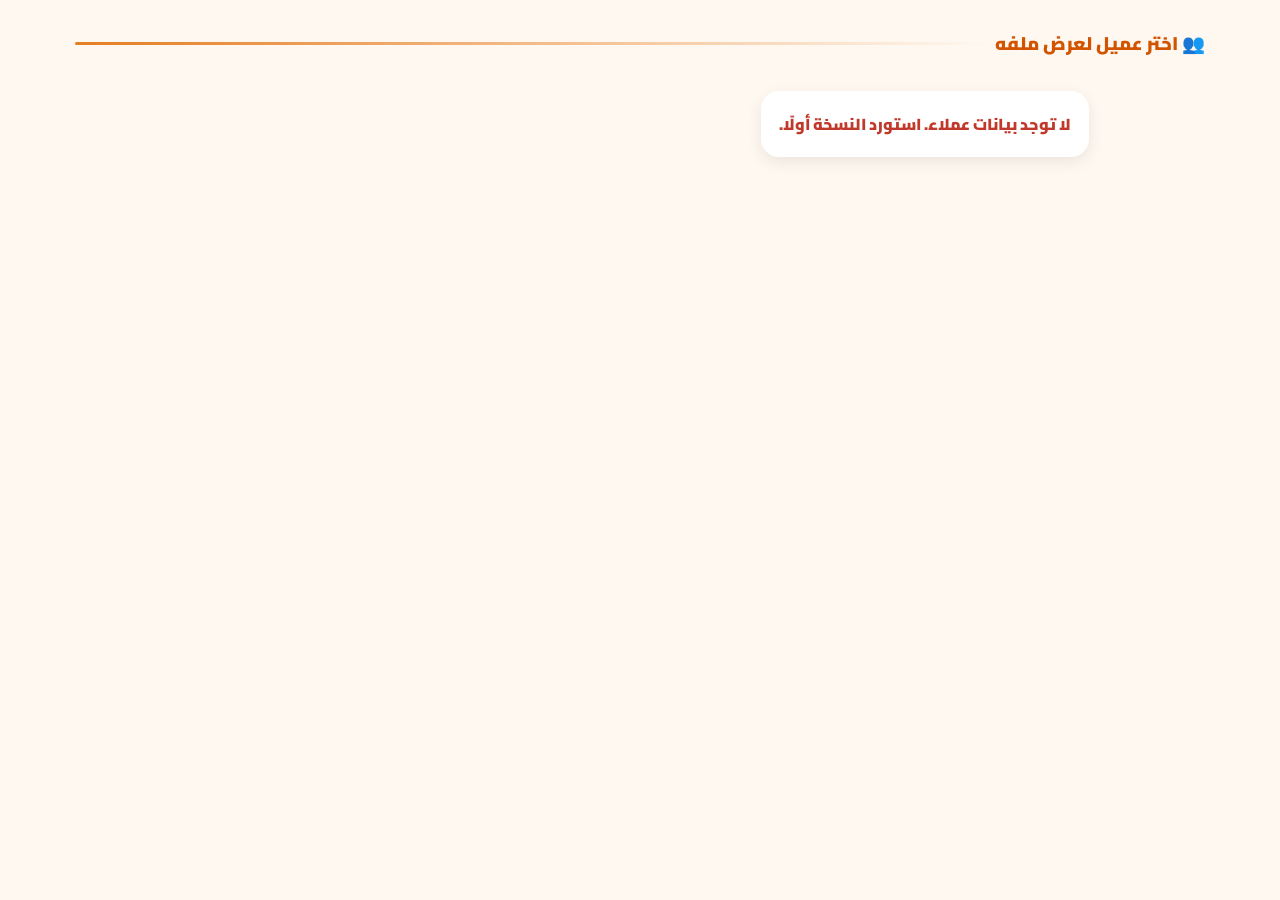
==== commit 2c691537: "ث" ====
--- a/client-history.html
+++ b/client-history.html
@@ -8,21 +8,16 @@
   <meta name="viewport" content="width=device-width, initial-scale=1, maximum-scale=1, user-scalable=no, viewport-fit=cover" />
   <title>ملف العميل - نوشي بيكري</title>
   <link href="https://fonts.googleapis.com/css2?family=Cairo:wght@400;600;700;800;900&family=Tajawal:wght@700;800;900&display=swap" rel="stylesheet" />
-    <!-- Page-specific styles: edit css/client-history.css only. -->
-  <link rel="stylesheet" href="css/client-history.css">
-  
+  <!-- NOSHI: styles for this exact position live in css/client-history.css. -->
+<link rel="stylesheet" href="css/client-history.css">
+  <style id="noshi-auth-cloak">body{visibility:hidden!important}</style>
 </head>
 <body>
-  <!-- ================================================================
-       NOSHI PAGE MAP — client-history.html
-       HTML: Structure/content only.
-       CSS : css/client-history.css (page styles) + css/tab.css (shared tabs when linked).
-       JS  : js/client-history.js (page behavior).
-       Shared services remain external: config/auth/db/invoice/incoming/ui-modal as applicable.
-       CRITICAL: Do not rename persisted data fields or storage keys during UI maintenance.
-       This file was structurally refactored without intended business-logic changes.
-     ================================================================= -->
-
+<!-- NOSHI PAGE MAP: client-history.html
+     CSS: css/client-history.css
+     JS: js/client-history.js, js/client-history.part2.js
+     Shared files remain shared. Do not change data keys during UI maintenance.
+-->
   <div class="wrap">
     <div id="loading" class="fatal">⏳ جاري تحميل ملف العميل...</div>
 
@@ -134,11 +129,10 @@
 
   <script src="ui-modal.js"></script>
 <script src="./db.js"></script>
-  
+  <!-- NOSHI: original inline script #1; same execution position, now external. -->
+<script src="js/client-history.js"></script>
 
-<script src="config.js"></script><script src="auth.js"></script>
-
-  <!-- Page-specific logic: edit js/client-history.js only. Loaded after shared dependencies and page DOM. -->
-  <script src="js/client-history.js"></script>
+<script src="config.js"></script><script src="auth.js"></script><!-- NOSHI: original inline script #2; same execution position, now external. -->
+<script src="js/client-history.part2.js"></script>
 </body>
 </html>
--- a/css/client-history.css
+++ b/css/client-history.css
@@ -1,13 +1,4 @@
-/* =========================================================
-   FILE: css/client-history.css
-   SOURCE PAGE: client-history.html
-   PURPOSE: Page-specific styles extracted from the HTML.
-   MAINTENANCE RULE: Keep global tabs in css/tab.css.
-   REFACTOR NOTE: Rules were moved without intentional behavior changes.
-========================================================= */
-
-
-/* ---- Extracted inline style block 1 (original order preserved) ---- */
+/* Extracted from client-history.html — structural refactor only. */
 :root{
       --bg:#fff8f0;--card:#fff;--ink:#263238;--muted:#697386;--brand:#e67e22;--brand2:#d35400;
       --cyan:#00bcd4;--green:#27ae60;--red:#e74c3c;--blue:#3498db;--purple:#8e44ad;--gold:#f1c40f;
@@ -22,7 +13,3 @@
     .orders{display:grid;gap:12px}.order{padding:12px;border-right:7px solid var(--brand);overflow:hidden}.order.paid{border-color:var(--green);background:linear-gradient(135deg,#fff,#effff6)}.order.unpaid{border-color:var(--red);background:linear-gradient(135deg,#fff,#fff0f0)}.order-head{display:flex;justify-content:space-between;gap:8px;align-items:center;flex-wrap:wrap}.order-num{font-weight:900;color:#d35400;background:#fff;padding:6px 10px;border-radius:999px;box-shadow:0 2px 8px rgba(0,0,0,.06)}.badge{display:inline-flex;align-items:center;gap:5px;border-radius:999px;padding:5px 9px;color:#fff;font-weight:900;font-size:.78rem;margin:4px 3px 0}.b-green{background:var(--green)}.b-red{background:var(--red)}.b-blue{background:var(--blue)}.b-gray{background:#7f8c8d}.b-purple{background:var(--purple)}.order-products{display:grid;gap:8px;margin-top:10px}.line{display:grid;grid-template-columns:56px 1fr auto;gap:8px;align-items:center;background:rgba(255,255,255,.75);border:1px solid rgba(0,0,0,.04);border-radius:14px;padding:7px}.line .thumb{width:56px;height:56px;border-radius:14px}.line-name{font-weight:900}.line-meta{color:#666;font-size:.78rem;font-weight:800}.line-total{font-weight:900;color:#2c3e50;white-space:nowrap}.order-total{display:grid;grid-template-columns:repeat(4,1fr);gap:7px;margin-top:10px}.total-box{background:#fff;border-radius:12px;padding:8px;text-align:center}.total-box small{display:block;color:#777;font-weight:800}.total-box b{font-size:.9rem}.note{margin-top:9px;background:#f7f7fb;border-right:4px solid var(--purple);border-radius:12px;padding:8px;color:#444;font-weight:700}.empty{padding:30px;text-align:center;color:#777;font-weight:900}.client-picker{display:grid;grid-template-columns:repeat(2,1fr);gap:10px}.client-pick{padding:13px;text-align:right;border:0;border-radius:16px;background:#fff;box-shadow:var(--soft);font-weight:900}.client-pick span{display:block;color:#777;font-size:.8rem;margin-top:3px}.fatal{margin:20px auto;background:#fff;border-radius:18px;padding:18px;box-shadow:var(--soft);text-align:center;color:#c0392b;font-weight:900}.hide{display:none!important}
     @media(max-width:820px){.stats-grid{grid-template-columns:repeat(2,1fr)}.circles,.smart-grid,.products-grid{grid-template-columns:1fr}.tools{grid-template-columns:1fr}.order-total{grid-template-columns:repeat(2,1fr)}}
     @media(max-width:430px){.wrap{padding:0 8px 25px}.hero{border-radius:0 0 24px 24px}.stats-grid{grid-template-columns:1fr 1fr}.stat{padding:10px}.stat .value{font-size:.98rem}.product-card{grid-template-columns:66px 1fr}.thumb{width:66px;height:66px}.line{grid-template-columns:48px 1fr}.line-total{grid-column:2 / 3;text-align:right}.client-picker{grid-template-columns:1fr}}
-
-
-/* ---- Extracted inline style block 2 (original order preserved) ---- */
-body{visibility:hidden!important}
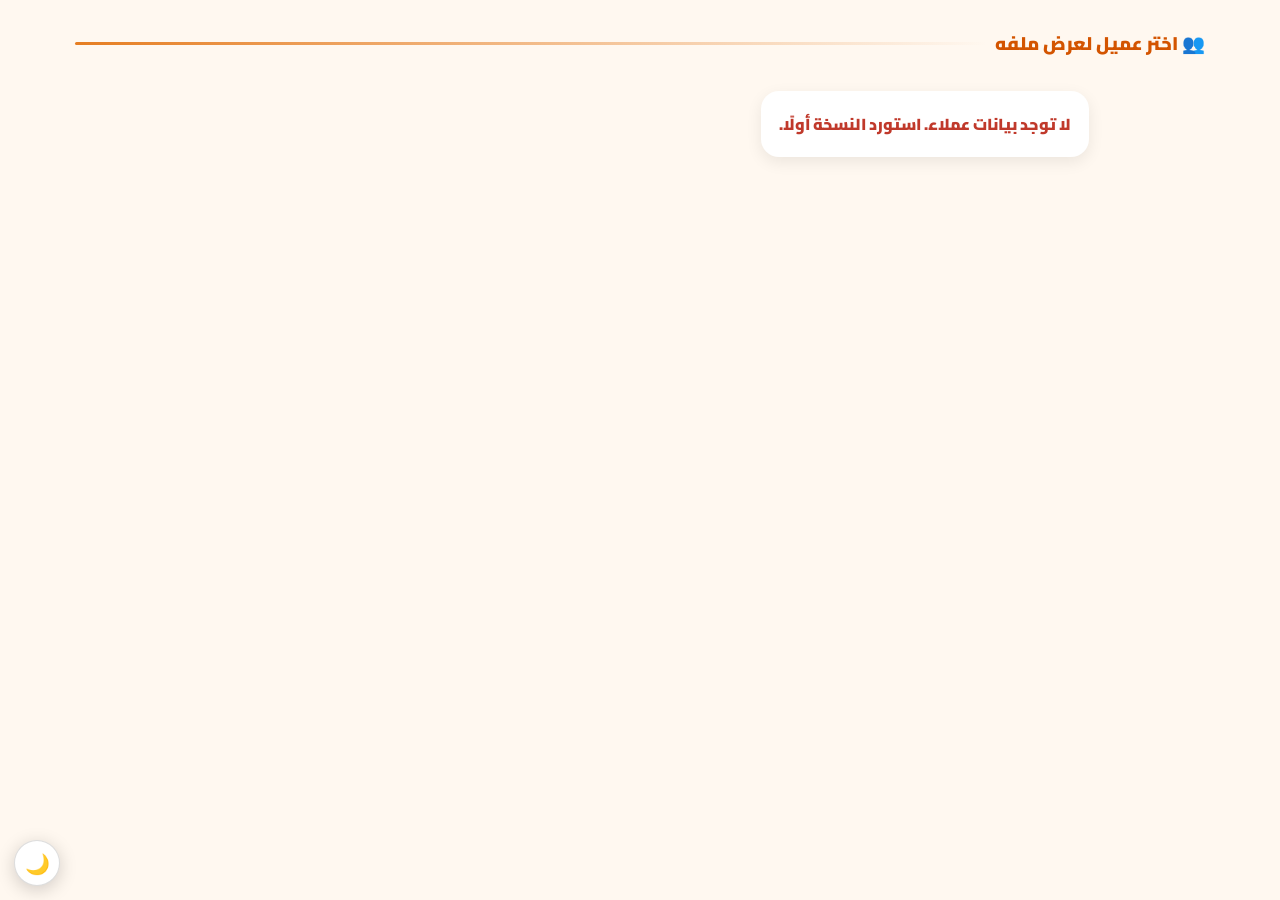
==== commit 970ff243: "س" ====
--- a/client-history.html
+++ b/client-history.html
@@ -9,8 +9,9 @@
   <title>ملف العميل - نوشي بيكري</title>
   <link href="https://fonts.googleapis.com/css2?family=Cairo:wght@400;600;700;800;900&family=Tajawal:wght@700;800;900&display=swap" rel="stylesheet" />
   <!-- NOSHI: styles for this exact position live in css/client-history.css. -->
-<link rel="stylesheet" href="css/client-history.css">
+<link rel="stylesheet" href="css/client-history.css?v=4.8.0">
   <style id="noshi-auth-cloak">body{visibility:hidden!important}</style>
+<link rel="stylesheet" href="css/theme.css?v=4.8.0">
 </head>
 <body>
 <!-- NOSHI PAGE MAP: client-history.html
@@ -127,12 +128,12 @@
     </section>
   </div>
 
-  <script src="ui-modal.js"></script>
-<script src="./db.js"></script>
+  <script src="ui-modal.js?v=4.8.0"></script>
+<script src="./db.js?v=4.8.0"></script>
   <!-- NOSHI: original inline script #1; same execution position, now external. -->
-<script src="js/client-history.js"></script>
+<script src="js/client-history.js?v=4.8.0"></script>
 
-<script src="config.js"></script><script src="auth.js"></script><!-- NOSHI: original inline script #2; same execution position, now external. -->
-<script src="js/client-history.part2.js"></script>
+<script src="config.js?v=4.8.0"></script><script src="auth.js?v=4.8.0"></script><script src="theme.js?v=4.8.0"></script><!-- NOSHI: original inline script #2; same execution position, now external. -->
+<script src="js/client-history.part2.js?v=4.8.0"></script>
 </body>
 </html>
--- a/css/theme.css
+++ b/css/theme.css
@@ -0,0 +1,17 @@
+:root{--noshi-bg:#fff8f0;--noshi-surface:#fff;--noshi-surface-2:#fffaf6;--noshi-text:#3b302c;--noshi-muted:#806c62;--noshi-border:#eadfd8;--noshi-input:#fff;--noshi-shadow:rgba(0,0,0,.10)}
+html[data-theme="dark"]{--noshi-bg:#111315;--noshi-surface:#1b1f22;--noshi-surface-2:#22272b;--noshi-text:#f2ece7;--noshi-muted:#c0b3aa;--noshi-border:#3a4146;--noshi-input:#171b1e;--noshi-shadow:rgba(0,0,0,.45);background:#111315!important;color-scheme:dark}
+html[data-theme="dark"] body{background:var(--noshi-bg)!important;color:var(--noshi-text)!important}
+html[data-theme="dark"] :is(.card,.panel,.modal-content,.modal,.container,.box,.state,.meta div,.summary-card,.table-container,.font-modal-content,.delivery-slot,.sp-panel,.sp-slot,.sp-products,.sheet .panel){background:var(--noshi-surface)!important;color:var(--noshi-text)!important;border-color:var(--noshi-border)!important;box-shadow:0 2px 12px var(--noshi-shadow)!important}
+html[data-theme="dark"] :is(input,select,textarea){background:var(--noshi-input)!important;color:var(--noshi-text)!important;border-color:var(--noshi-border)!important}
+html[data-theme="dark"] :is(table,thead,tbody,tr,th,td){color:var(--noshi-text)!important;border-color:var(--noshi-border)!important}
+html[data-theme="dark"] :is(th,thead tr){background:#252b2f!important}
+html[data-theme="dark"] :is(td,.detailrow,.item,.order-item){border-color:var(--noshi-border)!important}
+html[data-theme="dark"] :is(.sub,.muted,.phone,.title p,.empty,small,.label){color:var(--noshi-muted)!important}
+html[data-theme="dark"] :is(.notes,.note,.meta div,.summary-line,.delivery-time,.field-box){background:var(--noshi-surface-2)!important;color:var(--noshi-text)!important;border-color:var(--noshi-border)!important}
+html[data-theme="dark"] a:not(.navtabs a):not(.tab-btn){color:#7cc8ff}
+html[data-theme="dark"] .iconbtn,html[data-theme="dark"] .refresh{background:var(--noshi-surface)!important;color:var(--noshi-text)!important;border-color:var(--noshi-border)!important}
+html[data-theme="dark"] .sheet,html[data-theme="dark"] .modal-overlay{background:rgba(0,0,0,.72)!important}
+html[data-theme="dark"] hr{border-color:var(--noshi-border)!important}
+.noshi-theme-toggle{position:fixed;left:14px;bottom:calc(14px + env(safe-area-inset-bottom));z-index:99999;width:46px;height:46px;border:1px solid rgba(120,120,120,.25);border-radius:50%;background:#fff;color:#222;box-shadow:0 4px 18px rgba(0,0,0,.18);font-size:20px;cursor:pointer;display:flex;align-items:center;justify-content:center}
+html[data-theme="dark"] .noshi-theme-toggle{background:#252b2f;color:#fff;border-color:#465058;box-shadow:0 4px 18px rgba(0,0,0,.5)}
+@media(max-width:600px){.noshi-theme-toggle{width:42px;height:42px;left:10px;bottom:calc(10px + env(safe-area-inset-bottom));font-size:18px}}
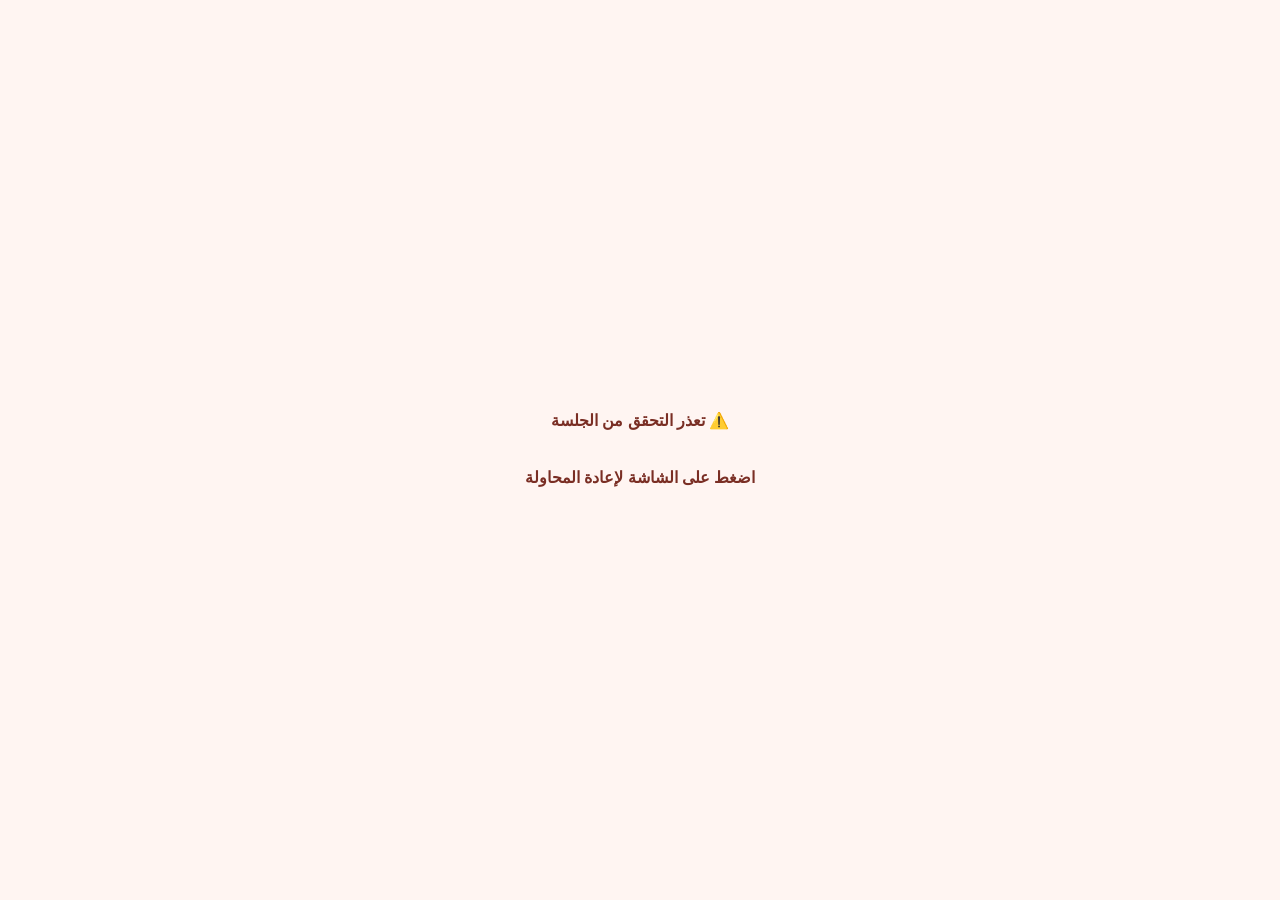
==== commit 8bf36551: "بصثل" ====
--- a/client-history.html
+++ b/client-history.html
@@ -9,9 +9,30 @@
   <title>ملف العميل - نوشي بيكري</title>
   <link href="https://fonts.googleapis.com/css2?family=Cairo:wght@400;600;700;800;900&family=Tajawal:wght@700;800;900&display=swap" rel="stylesheet" />
   <!-- NOSHI: styles for this exact position live in css/client-history.css. -->
-<link rel="stylesheet" href="css/client-history.css?v=4.8.0">
-  <style id="noshi-auth-cloak">body{visibility:hidden!important}</style>
-<link rel="stylesheet" href="css/theme.css?v=4.8.0">
+<link rel="stylesheet" href="css/client-history.css?v=4.9.0">
+  <style id="noshi-auth-cloak">
+body{visibility:hidden!important}
+html{background:#f6f1ec!important;min-height:100%;color-scheme:light}
+html::before{content:"🔐  جاري التحقق من الجلسة…\A\Aانتظر لحظات";white-space:pre-line;visibility:visible!important;position:fixed;z-index:2147483647;inset:0;display:grid;place-items:center;text-align:center;padding:24px;background:#f6f1ec;color:#3b302c;font:800 16px/1.8 -apple-system,BlinkMacSystemFont,"Segoe UI",Tahoma,Arial,sans-serif}
+html[data-auth-state="slow"]::before{content:"⏳  التحقق أخذ وقتًا أطول من المعتاد…\A\Aلا تغلق التطبيق، نحاول إكمال الاتصال"}
+html[data-auth-state="error"]::before{content:"⚠️  تعذر التحقق من الجلسة\A\Aاضغط على الشاشة لإعادة المحاولة";background:#fff5f2;color:#7a2e24}
+html[data-theme="dark"]{background:#0f1418!important}
+html[data-theme="dark"]::before{background:#0f1418;color:#f6f1eb}
+html[data-theme="dark"][data-auth-state="error"]::before{background:#181214;color:#ffd8d3}
+</style>
+<script>
+(function(){
+  window.__noshiAuthSlowTimer=setTimeout(function(){
+    if(document.getElementById('noshi-auth-cloak')) document.documentElement.dataset.authState='slow';
+  },6000);
+  window.__noshiAuthFailTimer=setTimeout(function(){
+    if(!document.getElementById('noshi-auth-cloak')) return;
+    document.documentElement.dataset.authState='error';
+    document.documentElement.addEventListener('click',function(){ location.reload(); },{once:true});
+  },18000);
+})();
+</script>
+<link rel="stylesheet" href="css/theme.css?v=4.9.0">
 </head>
 <body>
 <!-- NOSHI PAGE MAP: client-history.html
@@ -128,12 +149,12 @@
     </section>
   </div>
 
-  <script src="ui-modal.js?v=4.8.0"></script>
-<script src="./db.js?v=4.8.0"></script>
+  <script src="ui-modal.js?v=4.9.0"></script>
+<script src="./db.js?v=4.9.0"></script>
   <!-- NOSHI: original inline script #1; same execution position, now external. -->
-<script src="js/client-history.js?v=4.8.0"></script>
+<script src="js/client-history.js?v=4.9.0"></script>
 
-<script src="config.js?v=4.8.0"></script><script src="auth.js?v=4.8.0"></script><script src="theme.js?v=4.8.0"></script><!-- NOSHI: original inline script #2; same execution position, now external. -->
-<script src="js/client-history.part2.js?v=4.8.0"></script>
+<script src="config.js?v=4.9.0"></script><script src="auth.js?v=4.9.0"></script><script src="theme.js?v=4.9.0"></script><!-- NOSHI: original inline script #2; same execution position, now external. -->
+<script src="js/client-history.part2.js?v=4.9.0"></script>
 </body>
 </html>
--- a/css/theme.css
+++ b/css/theme.css
@@ -1,17 +1,31 @@
-:root{--noshi-bg:#fff8f0;--noshi-surface:#fff;--noshi-surface-2:#fffaf6;--noshi-text:#3b302c;--noshi-muted:#806c62;--noshi-border:#eadfd8;--noshi-input:#fff;--noshi-shadow:rgba(0,0,0,.10)}
-html[data-theme="dark"]{--noshi-bg:#111315;--noshi-surface:#1b1f22;--noshi-surface-2:#22272b;--noshi-text:#f2ece7;--noshi-muted:#c0b3aa;--noshi-border:#3a4146;--noshi-input:#171b1e;--noshi-shadow:rgba(0,0,0,.45);background:#111315!important;color-scheme:dark}
-html[data-theme="dark"] body{background:var(--noshi-bg)!important;color:var(--noshi-text)!important}
-html[data-theme="dark"] :is(.card,.panel,.modal-content,.modal,.container,.box,.state,.meta div,.summary-card,.table-container,.font-modal-content,.delivery-slot,.sp-panel,.sp-slot,.sp-products,.sheet .panel){background:var(--noshi-surface)!important;color:var(--noshi-text)!important;border-color:var(--noshi-border)!important;box-shadow:0 2px 12px var(--noshi-shadow)!important}
-html[data-theme="dark"] :is(input,select,textarea){background:var(--noshi-input)!important;color:var(--noshi-text)!important;border-color:var(--noshi-border)!important}
-html[data-theme="dark"] :is(table,thead,tbody,tr,th,td){color:var(--noshi-text)!important;border-color:var(--noshi-border)!important}
-html[data-theme="dark"] :is(th,thead tr){background:#252b2f!important}
-html[data-theme="dark"] :is(td,.detailrow,.item,.order-item){border-color:var(--noshi-border)!important}
-html[data-theme="dark"] :is(.sub,.muted,.phone,.title p,.empty,small,.label){color:var(--noshi-muted)!important}
-html[data-theme="dark"] :is(.notes,.note,.meta div,.summary-line,.delivery-time,.field-box){background:var(--noshi-surface-2)!important;color:var(--noshi-text)!important;border-color:var(--noshi-border)!important}
-html[data-theme="dark"] a:not(.navtabs a):not(.tab-btn){color:#7cc8ff}
-html[data-theme="dark"] .iconbtn,html[data-theme="dark"] .refresh{background:var(--noshi-surface)!important;color:var(--noshi-text)!important;border-color:var(--noshi-border)!important}
-html[data-theme="dark"] .sheet,html[data-theme="dark"] .modal-overlay{background:rgba(0,0,0,.72)!important}
-html[data-theme="dark"] hr{border-color:var(--noshi-border)!important}
-.noshi-theme-toggle{position:fixed;left:14px;bottom:calc(14px + env(safe-area-inset-bottom));z-index:99999;width:46px;height:46px;border:1px solid rgba(120,120,120,.25);border-radius:50%;background:#fff;color:#222;box-shadow:0 4px 18px rgba(0,0,0,.18);font-size:20px;cursor:pointer;display:flex;align-items:center;justify-content:center}
-html[data-theme="dark"] .noshi-theme-toggle{background:#252b2f;color:#fff;border-color:#465058;box-shadow:0 4px 18px rgba(0,0,0,.5)}
-@media(max-width:600px){.noshi-theme-toggle{width:42px;height:42px;left:10px;bottom:calc(10px + env(safe-area-inset-bottom));font-size:18px}}
+/* Noshi v4.9 — high-contrast dark theme. Theme choice is local per authenticated user. */
+:root{--n-bg:#fff8f0;--n-surface:#ffffff;--n-surface-2:#fffaf6;--n-text:#302824;--n-muted:#77665d;--n-border:#eadfd8;--n-input:#ffffff;--n-shadow:rgba(42,30,22,.10)}
+html[data-theme="dark"]{--n-bg:#0f1418;--n-surface:#182027;--n-surface-2:#202a32;--n-text:#f7f3ee;--n-muted:#c0c9cf;--n-border:#394650;--n-input:#12191f;--n-shadow:rgba(0,0,0,.45);background:var(--n-bg)!important;color-scheme:dark}
+html[data-theme="dark"] body{background:var(--n-bg)!important;color:var(--n-text)!important}
+html[data-theme="dark"] :is(.wrap,.container){color:var(--n-text)}
+html[data-theme="dark"] :is(.card,.panel,.box,.state,.modal,.modal-box,.modal-content,.font-modal-content,.table-container,.delivery-slot,.sp-panel,.sp-slot,.sp-products,.client-panel){background:var(--n-surface)!important;color:var(--n-text)!important;border-color:var(--n-border)!important;box-shadow:0 4px 18px var(--n-shadow)!important}
+html[data-theme="dark"] :is(.meta div,.summary-line,.order-summary .summary-line,.notes,.note,.field-box,.delivery-time,.incoming-draft-bar,.order-total-chip){background:var(--n-surface-2)!important;color:var(--n-text)!important;border-color:var(--n-border)!important}
+html[data-theme="dark"] :is(input,select,textarea){background:var(--n-input)!important;color:var(--n-text)!important;border-color:#52616c!important;box-shadow:none!important}
+html[data-theme="dark"] :is(input,select,textarea)::placeholder{color:#8e9aa2!important}
+html[data-theme="dark"] :is(table,thead,tbody,tr,th,td){color:var(--n-text)!important;border-color:var(--n-border)!important}
+html[data-theme="dark"] :is(th,thead tr){background:#25313a!important;color:#fff!important}
+html[data-theme="dark"] tbody tr:nth-child(even){background:#161e24!important}
+html[data-theme="dark"] :is(.title p,.sub,.muted,.phone,.customer-label,.summary-line span,.empty,small,.label){color:var(--n-muted)!important}
+html[data-theme="dark"] :is(h1,h2,h3,h4,strong,b,.customer-name,.summary-line b){color:var(--n-text)!important}
+html[data-theme="dark"] .customer-name.registered{background:#173a2a!important;border-color:#2d6549!important;color:#8ee3b1!important}
+html[data-theme="dark"] .orderno{background:#2a211c!important;border-color:#58443a!important;color:#f0c7aa!important}
+html[data-theme="dark"] .known{background:#173a2a!important;color:#8ee3b1!important}
+html[data-theme="dark"] .new{background:#402b16!important;color:#ffd093!important}
+html[data-theme="dark"] .refresh,html[data-theme="dark"] .iconbtn,html[data-theme="dark"] .settings-btn{background:#26323a!important;color:#fff!important;border-color:#46545e!important}
+html[data-theme="dark"] .sheet,html[data-theme="dark"] .settings-modal,html[data-theme="dark"] .modal-overlay,html[data-theme="dark"] .modal-backdrop{background:rgba(0,0,0,.76)!important}
+html[data-theme="dark"] a{color:#8acbff}
+html[data-theme="dark"] hr{border-color:var(--n-border)!important}
+html[data-theme="dark"] .settings-modal h3{color:#f7f3ee!important}
+html[data-theme="dark"] .settings-modal .theme-setting-btn{background:#25313a!important;color:#fff!important;border-color:#52616c!important}
+html[data-theme="dark"] #splitDeliverySummary{background:#28233d!important;border-color:#554c7a!important;color:#ded7ff!important}
+html[data-theme="dark"] #splitDeliveryPlanner .sp-title,html[data-theme="dark"] #splitDeliveryPlanner .sp-slot-title,html[data-theme="dark"] #splitDeliveryPlanner .sp-unit-name{color:#f7f3ee!important}
+html[data-theme="dark"] #splitDeliveryPlanner .sp-field,html[data-theme="dark"] #splitDeliveryPlanner .sp-drop-label{color:#c4cbd1!important}
+html[data-theme="dark"] #splitDeliveryPlanner .sp-unit{background:#1b252c!important;border-color:#46545e!important}
+html[data-theme="dark"] #splitDeliveryPlanner .sp-unit.selected{background:#173a55!important;border-color:#58a6e7!important;box-shadow:0 0 0 3px rgba(88,166,231,.22)!important}
+html[data-theme="dark"] #splitDeliveryPlanner .sp-unit.selected .sp-unit-name{color:#bfe1ff!important}
+html[data-theme="dark"] #splitDeliveryPlanner .sp-actions{background:#182027!important}
